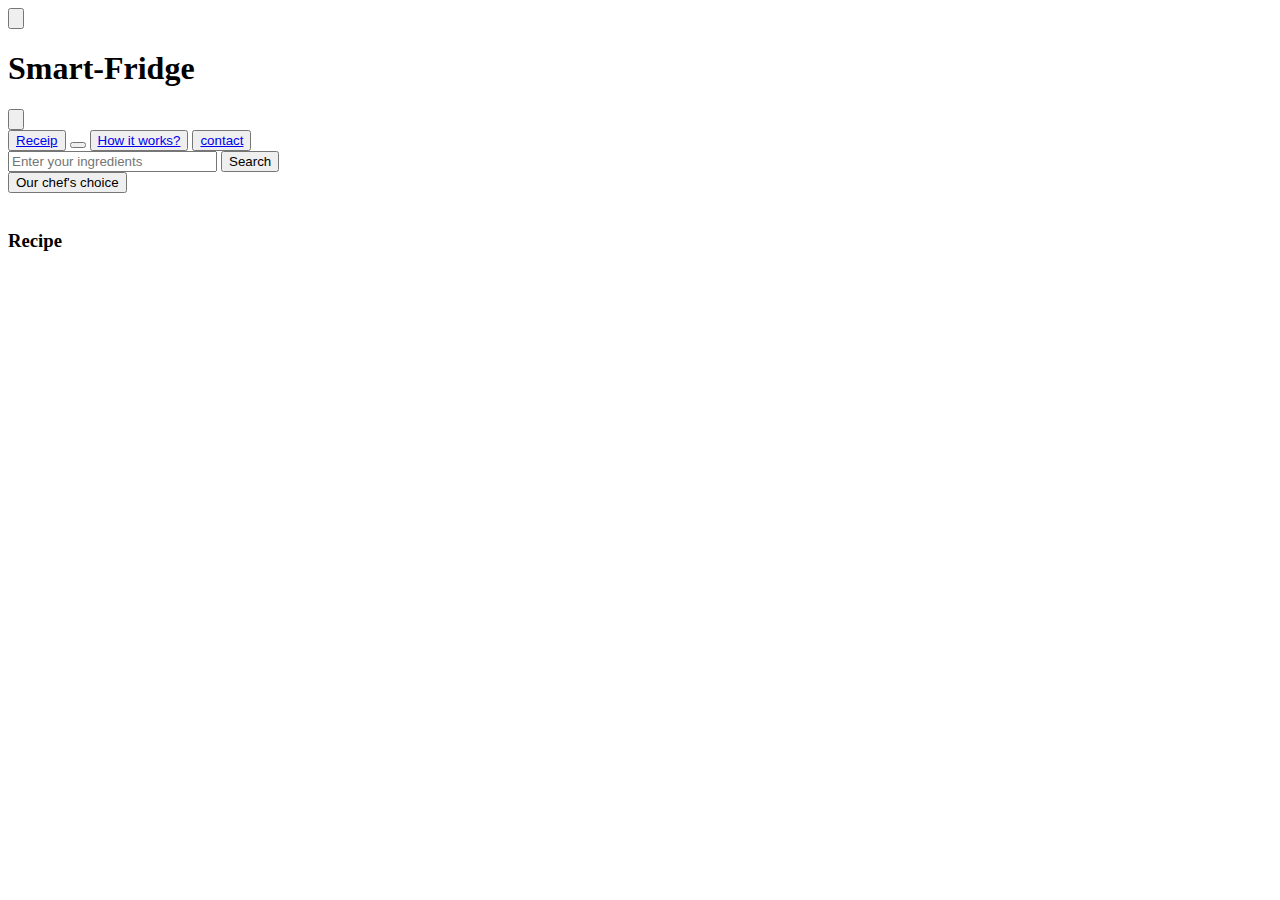
==== index.html @ 266c4132 "main page structure" ====
<!DOCTYPE html>
<html lang="en">
<head>
    <meta charset="UTF-8">
    <meta name="viewport" content="width=device-width, initial-scale=1, shrink-to-fit=no">
    <meta name="description" content="Manage the ingredient in your fridge and have good receipt for your meal">
    <meta name="keywords" content="Recipes, Ingredients, nutrients, grocery">
    <meta name="author" content="Mame, Jeroen, Badr, Bona">

    <title>Smart-fridge</title>
    <link rel="icon" type="image/png" sizes="16x16" href="assets/icon/gray_fridge_icon.png">

    <link href="css/stylesheet.css" rel="stylesheet" type="text/css">
    <link href="https://fonts.googleapis.com/css2?family=Cairo:wght@200;300;400;600;700;900&family=Catamaran:wght@100;200;300;400;500;531;600;700;800;900&family=Gruppo&family=Jura:wght@300;400;500;515;600;700&family=Varela+Round&display=swap" rel="stylesheet"> 
</head>
<body>

    <header class="header_box" id="headerBox">
        <div class="btn_box_visible" id="navBtnBox">
            <button class="nav_show_btn" id="showNavbar"><img src="assets/icon/nav_icon_small.png" alt=""></button>
        </div>
        <div class="webpage_name" id="webpageName">
            <h1 class="title" id="webName">Smart-Fridge</h1>
        </div>
    </header>
    
    <nav class="hidden_nav" id="navBar">
        <div class="btn_box_visible">
            <button class="nav_hide_btn" id="hideNavbar"><img src="assets/icon/arrow_up_icon_small.png" alt=""></button>
        </div>

        <div class="nav_box">  
            <button class="navButton" id="navRecipeOne"><a href="#recipeImage">Receip</a></button>
            <button class="navBreak"></button>
            <button class="navButton" id="explainButton"><a href="explain.html">How it works?</a></button>
            <button class="navButton" id="navContact"><a href="contact.html">contact</a></button>
            <!--
            <button class="navButton" id="home"><a href="#"><img src="assets/icon/home_icon_small.png" alt=""></a></button>
            -->
        </div>
    </nav>

    <aside class="search_box" id="searchBox">
        <form action="#">
            <input type="search" class="ingredient_input" id="ingredientInput" placeholder="Enter your ingredients" size="23" aria-label="Search through site content" name="S">
            <button type="submit" class="search_btn" id="enterSearch">Search</button>
        </form>
    </aside>

    <aside class="ingredient_box" id="ingredientBox">
        <div id="search-result">
            <template id="tpl-ingr">
               <span class="ingredient">
                    <img class="ing-img" src="" alt="">
                    <div class="ing-name"> name </div>
                   <!-- changed from div to span!!!-->
               </span>
            </template>
        </div>
    </aside>

    <main class="selection_box" id="mainPage">

        <section class="fridge_box" id="selectionBox">
            <div class="fridge_content" id="fridge">

            </div>
                
            <div class="chef_box" id="random">
                <button class="chef_btn" id="btn-chef">Our chef's choice</button>
            </div>
        </section>

        <section class="recipe_box">
            <div class="recipe_info" id="recipe">
                <div class="recipe_photo_box" id="recipePhotoBox">
                    <img class="recipe_photo" id="recipeImage" src="assets/img/food-and-cooking-08-small.jpg" alt="">
                </div>
                <div class="recipe_title_box" id="recipeTitleBox">
                    <div class="open_space"></div>
                    <h3 class="recipe_title" id="recipeTitle">Recipe</h3>
                    <div class="open_space"></div>
                </div>
            </div>
            <div class="recipe_text_box" id="recipeContentBox">
                <h3 class="recipe_name" id="recipeName"></h3>
                <p class="recipe_text" id="recipeText"></p>
            </div>
        </section>

    </main>

    <script src="navbar.js"></script>
    
</body>
</html>
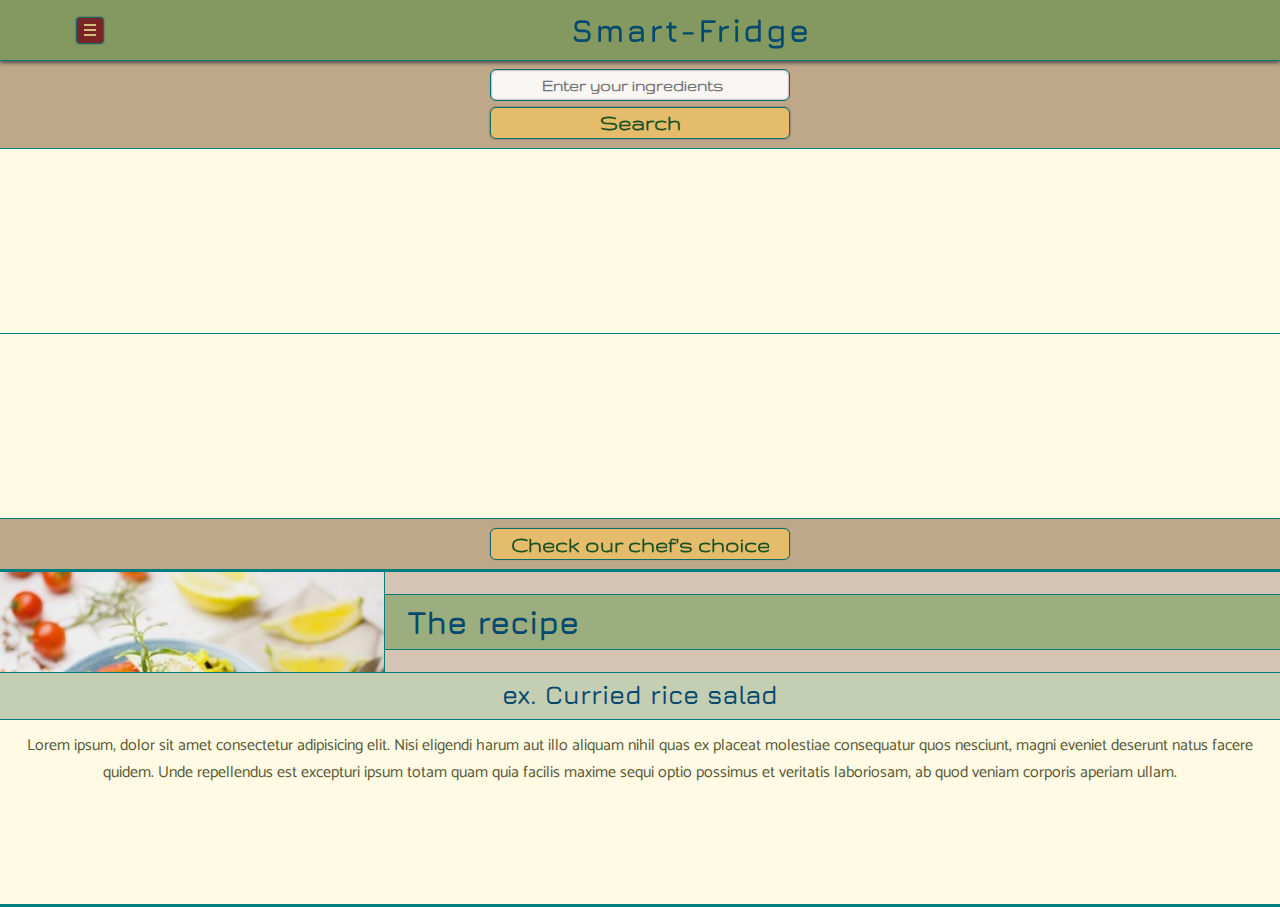
==== commit f3280915: "mainpage structure html" ====
--- a/index.html
+++ b/index.html
@@ -8,10 +8,10 @@
     <meta name="author" content="Mame, Jeroen, Badr, Bona">
 
     <title>Smart-fridge</title>
-    <link rel="icon" type="image/png" sizes="16x16" href="assets/icon/gray_fridge_icon.png">
+    <link rel="icon" type="image/png" sizes="16x16" href="assets/icon/green_fridge_icon.png">
 
-    <link href="css/stylesheet.css" rel="stylesheet" type="text/css">
-    <link href="https://fonts.googleapis.com/css2?family=Cairo:wght@200;300;400;600;700;900&family=Catamaran:wght@100;200;300;400;500;531;600;700;800;900&family=Gruppo&family=Jura:wght@300;400;500;515;600;700&family=Varela+Round&display=swap" rel="stylesheet"> 
+    <link href="css/stylesheet_mainpage.css" rel="stylesheet" type="text/css">
+    <link href="https://fonts.googleapis.com/css2?family=Cairo:wght@200;300;400;600;700;900&family=Catamaran:wght@100;200;300;400;500;600;700;800;900&family=Gruppo&family=Jura:wght@300;400;500;515;600;700&family=Varela+Round&display=swap" rel="stylesheet"> 
 </head>
 <body>
 
@@ -67,7 +67,7 @@
             </div>
                 
             <div class="chef_box" id="random">
-                <button class="chef_btn" id="btn-chef">Our chef's choice</button>
+                <button class="chef_btn" id="btn-chef">Check our chef's choice</button>
             </div>
         </section>
 
@@ -78,13 +78,15 @@
                 </div>
                 <div class="recipe_title_box" id="recipeTitleBox">
                     <div class="open_space"></div>
-                    <h3 class="recipe_title" id="recipeTitle">Recipe</h3>
+                    <h3 class="recipe_title" id="recipeTitle">The recipe</h3>
                     <div class="open_space"></div>
                 </div>
             </div>
             <div class="recipe_text_box" id="recipeContentBox">
-                <h3 class="recipe_name" id="recipeName"></h3>
-                <p class="recipe_text" id="recipeText"></p>
+                <h3 class="recipe_name" id="recipeName">ex. Curried rice salad</h3>
+                <p class="recipe_text" id="recipeText">
+                    Lorem ipsum, dolor sit amet consectetur adipisicing elit. Nisi eligendi harum aut illo aliquam nihil quas ex placeat molestiae consequatur quos nesciunt, magni eveniet deserunt natus facere quidem. Unde repellendus est excepturi ipsum totam quam quia facilis maxime sequi optio possimus et veritatis laboriosam, ab quod veniam corporis aperiam ullam.
+                </p>
             </div>
         </section>
 
--- a/css/stylesheet_mainpage.css
+++ b/css/stylesheet_mainpage.css
@@ -0,0 +1,266 @@
+* {
+  margin: 0;
+  padding: 0; }
+
+body {
+  width: 100%; }
+
+/************ VARIABLES ********************************/
+/* for sass-file */
+/************ HEADER ********************************/
+.header_box {
+  display: flex;
+  flex-direction: row;
+  align-items: center;
+  position: fixed;
+  height: 60px;
+  width: 100%;
+  top: 0;
+  left: 0;
+  background-color: #839960;
+  border-bottom: 1px solid #037d7d;
+  box-shadow: 0 2px 4px #505050;
+  z-index: 1;
+  /************ NAV BUTTON ********************************/
+  /************ WEBSITE NAME ********************************/ }
+  .header_box .btn_box_visible,
+  .header_box .webpage_name {
+    display: flex;
+    flex-direction: column;
+    justify-content: center;
+    align-items: center;
+    height: 100%; }
+  .header_box .btn_box_visible {
+    width: 14%; }
+    .header_box .btn_box_visible .nav_show_btn {
+      width: 28px;
+      outline: none;
+      padding: 2px 2px 0 2px;
+      border: 1px solid #0c6b6b;
+      border-radius: 4px;
+      background: #792525;
+      box-shadow: 0 0 2px #505050; }
+      .header_box .btn_box_visible .nav_show_btn img {
+        height: 20px; }
+      .header_box .btn_box_visible .nav_show_btn:hover {
+        cursor: pointer;
+        background: rgba(31, 148, 221, 0.6);
+        border-color: rgba(255, 202, 87, 0.6);
+        box-shadow: inset 0 0 2px #505050; }
+  .header_box .btn_box_hidden {
+    display: none; }
+  .header_box .webpage_name {
+    width: 80%; }
+    .header_box .webpage_name .title {
+      width: 100%;
+      color: #054a6e;
+      font-family: "Jura", sans-serif, sans-serif;
+      font-weight: 900;
+      letter-spacing: 2px;
+      text-align: center; }
+
+/************ NAV ***********************************/
+.hidden_nav {
+  display: none; }
+
+.visible_nav {
+  display: flex;
+  flex-direction: row;
+  justify-content: flex-start;
+  align-items: center;
+  width: 100%;
+  height: 60px;
+  top: 61px;
+  position: fixed;
+  background: #792525;
+  box-shadow: 0 2px 4px #505050;
+  z-index: 1; }
+  .visible_nav .btn_box_visible {
+    display: flex;
+    flex-direction: column;
+    justify-content: center;
+    align-items: center;
+    max-width: 14%;
+    height: 60px;
+    background: #792525; }
+    .visible_nav .btn_box_visible .nav_hide_btn {
+      width: 28px;
+      outline: none;
+      padding: 2px 2px 0 2px;
+      border: 1px solid #0c6b6b;
+      border-radius: 4px;
+      background: #839960;
+      box-shadow: 0 0 2px #505050; }
+      .visible_nav .btn_box_visible .nav_hide_btn img {
+        height: 20px; }
+      .visible_nav .btn_box_visible .nav_hide_btn:hover {
+        cursor: pointer;
+        background: rgba(31, 148, 221, 0.6);
+        border-color: rgba(255, 202, 87, 0.6);
+        box-shadow: inset 0 0 2px #505050; }
+  .visible_nav .nav_box {
+    display: flex;
+    flex-direction: row;
+    justify-content: space-around;
+    align-items: center;
+    width: 84%; }
+    .visible_nav .nav_box .navButton {
+      margin: 0 1px;
+      padding: 5px 5px;
+      background: #ffca57;
+      border: 1px solid #0c6b6b;
+      border-radius: 4px;
+      box-shadow: 0 0 2px #505050; }
+      .visible_nav .nav_box .navButton a {
+        color: #1a5323;
+        font-family: "Gruppo", cursive;
+        font-size: 14px;
+        font-weight: 600;
+        text-decoration: none; }
+        .visible_nav .nav_box .navButton a img {
+          height: 16px; }
+    .visible_nav .nav_box #home {
+      padding: 3px 2px 1px 2px; }
+    .visible_nav .nav_box .navBreak {
+      width: 4px;
+      height: 24px;
+      margin: 0 2px;
+      background: #839960;
+      border: none;
+      border-radius: 4px; }
+  .visible_nav .btn_box_visible {
+    width: 30%; }
+
+/************ SEARCH BOX ***********************************/
+.search_box {
+  display: block;
+  position: relative;
+  margin-top: 60px;
+  padding: 4px 0;
+  background: rgba(148, 108, 59, 0.6);
+  border-bottom: 1px solid #037d7d; }
+  .search_box form {
+    display: flex;
+    flex-direction: column;
+    justify-content: space-evenly;
+    align-items: center;
+    height: 80px; }
+  .search_box .ingredient_input,
+  .search_box .search_btn {
+    display: block;
+    height: 32px;
+    width: 300px;
+    color: #1a5323;
+    font-family: "Gruppo", cursive;
+    font-weight: 800;
+    text-align: center;
+    border: 1px solid #0c6b6b;
+    border-radius: 6px; }
+  .search_box .ingredient_input {
+    font-size: 18px;
+    background: rgba(255, 255, 255, 0.9);
+    box-shadow: inset 0 0 2px #505050; }
+  .search_box .search_btn {
+    font-size: 24px;
+    background: rgba(255, 202, 87, 0.6);
+    box-shadow: 0 0 2px #505050; }
+
+.ingredient_box {
+  display: block;
+  min-height: 11.5rem;
+  position: relative;
+  background: rgba(255, 232, 116, 0.2);
+  border-bottom: 1px solid #037d7d; }
+
+/************ FRIDGE & RECIPE BOX ***********************************/
+.selection_box {
+  /**************** fridge ****************/
+  /**************** recipe ****************/ }
+  .selection_box .fridge_box {
+    width: 100%;
+    border-bottom: 1px solid #037d7d;
+    border-bottom-width: 3px; }
+    .selection_box .fridge_box .fridge_content {
+      min-height: 11.5rem;
+      background: rgba(255, 232, 116, 0.2); }
+    .selection_box .fridge_box .chef_box {
+      display: flex;
+      flex-direction: column;
+      justify-content: center;
+      align-items: center;
+      min-height: 50px;
+      position: sticky;
+      bottom: 0px;
+      background: rgba(148, 108, 59, 0.6);
+      border-top: 1px solid #037d7d; }
+      .selection_box .fridge_box .chef_box .chef_btn {
+        display: block;
+        height: 32px;
+        width: 300px;
+        color: #1a5323;
+        font-family: "Gruppo", cursive;
+        font-size: 24px;
+        font-weight: 900;
+        text-align: center;
+        background: rgba(255, 202, 87, 0.6);
+        border: 1px solid #0c6b6b;
+        border-radius: 6px;
+        box-shadow: 0 0 1px #505050; }
+  .selection_box .recipe_box {
+    width: 100%;
+    border-bottom: 1px solid #037d7d;
+    border-bottom-width: 3px; }
+    .selection_box .recipe_box .recipe_info {
+      display: flex;
+      flex-direction: row;
+      width: auto;
+      height: 100px;
+      border-bottom: 1px solid #037d7d; }
+      .selection_box .recipe_box .recipe_info .recipe_photo_box {
+        width: 30%;
+        overflow: hidden;
+        border-right: 1px solid #037d7d; }
+        .selection_box .recipe_box .recipe_info .recipe_photo_box .recipe_photo {
+          width: 100%; }
+      .selection_box .recipe_box .recipe_info .recipe_title_box {
+        display: flex;
+        flex-direction: column;
+        justify-content: space-between;
+        width: 70%; }
+        .selection_box .recipe_box .recipe_info .recipe_title_box .open_space {
+          height: 22%;
+          background: rgba(148, 108, 59, 0.4); }
+        .selection_box .recipe_box .recipe_info .recipe_title_box .recipe_title {
+          padding: 8px 0 8px 22px;
+          color: #054a6e;
+          font-family: "Jura", sans-serif, sans-serif;
+          font-size: 32px;
+          font-weight: 800;
+          text-align: left;
+          background-color: rgba(131, 153, 96, 0.8);
+          border-top: 1px solid #037d7d;
+          border-bottom: 1px solid #037d7d; }
+    .selection_box .recipe_box .recipe_text_box {
+      width: 100%;
+      min-height: 12.5rem; }
+      .selection_box .recipe_box .recipe_text_box .recipe_name {
+        min-height: 2.5rem;
+        padding-top: 6px;
+        color: #054a6e;
+        font-family: "Jura", sans-serif;
+        font-size: 26px;
+        font-weight: 600;
+        text-align: center;
+        background: rgba(131, 153, 96, 0.48);
+        border-bottom: 1px solid #037d7d; }
+      .selection_box .recipe_box .recipe_text_box .recipe_text {
+        min-height: 10rem;
+        padding: 12px 14px;
+        color: #585835;
+        font-family: "Catamaran", sans-serif;
+        font-size: 16px;
+        font-weight: 400;
+        text-align: center;
+        background: rgba(255, 232, 116, 0.2); }
+
+/*# sourceMappingURL=stylesheet_mainpage.css.map */
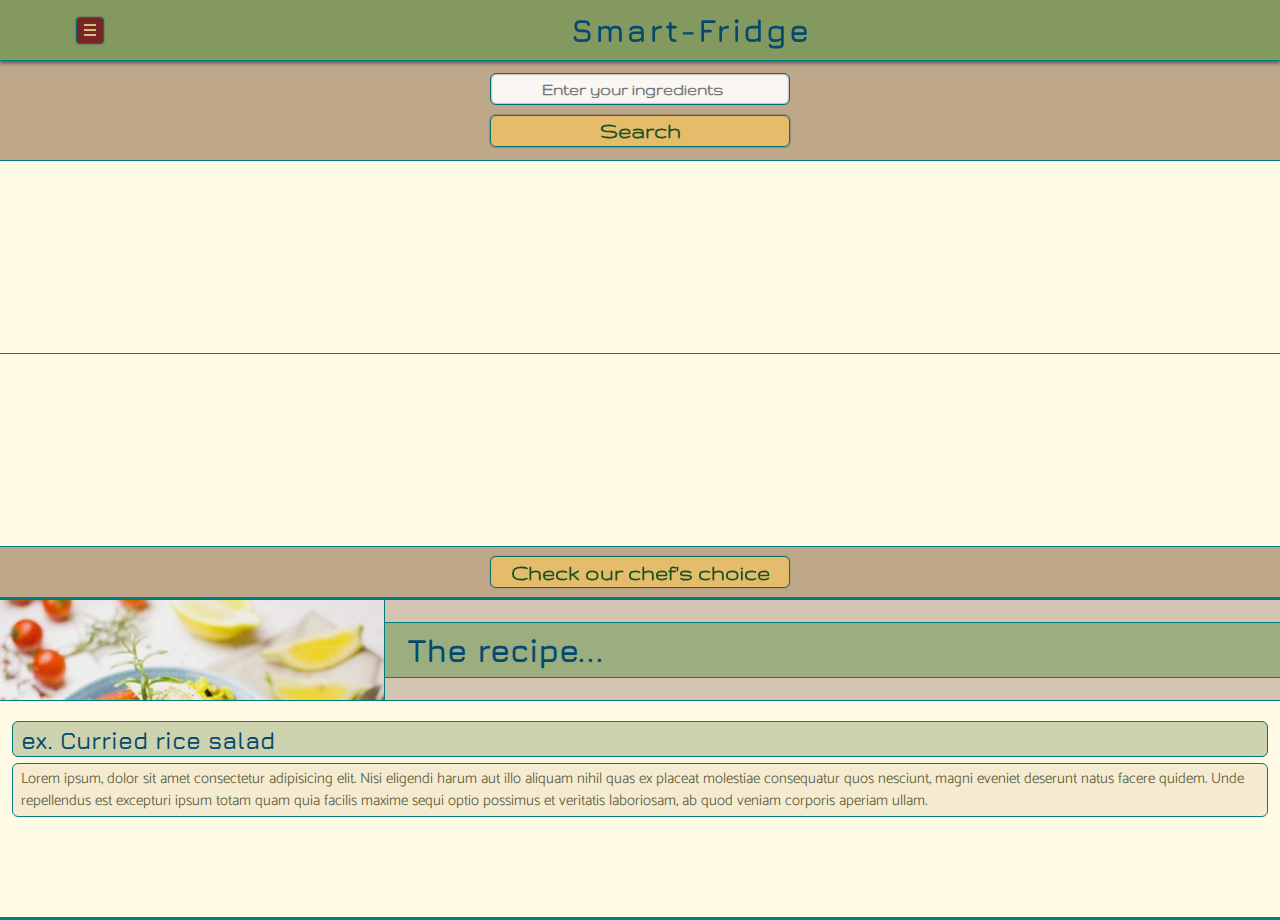
==== commit d0f33f82: "modify html pages" ====
--- a/index.html
+++ b/index.html
@@ -10,7 +10,7 @@
     <title>Smart-fridge</title>
     <link rel="icon" type="image/png" sizes="16x16" href="assets/icon/green_fridge_icon.png">
 
-    <link href="css/stylesheet_mainpage.css" rel="stylesheet" type="text/css">
+    <link href="css/stylesheet_index.css" rel="stylesheet" type="text/css">
     <link href="https://fonts.googleapis.com/css2?family=Cairo:wght@200;300;400;600;700;900&family=Catamaran:wght@100;200;300;400;500;600;700;800;900&family=Gruppo&family=Jura:wght@300;400;500;515;600;700&family=Varela+Round&display=swap" rel="stylesheet"> 
 </head>
 <body>
@@ -30,10 +30,10 @@
         </div>
 
         <div class="nav_box">  
-            <button class="navButton" id="navRecipeOne"><a href="#recipeImage">Receip</a></button>
+            <button class="navButton" id="navRecipe"><a href="#recipeImage">Receip</a></button>
             <button class="navBreak"></button>
-            <button class="navButton" id="explainButton"><a href="explain.html">How it works?</a></button>
-            <button class="navButton" id="navContact"><a href="contact.html">contact</a></button>
+            <button class="navButton" id="navExplain"><a href="explain.html">How it works?</a></button>
+            <button class="navButton" id="navContact"><a href="contact.html">Contact</a></button>
             <!--
             <button class="navButton" id="home"><a href="#"><img src="assets/icon/home_icon_small.png" alt=""></a></button>
             -->
@@ -72,16 +72,16 @@
         </section>
 
         <section class="recipe_box">
-            <div class="recipe_info" id="recipe">
+            <header class="recipe_header" id="recipe">
                 <div class="recipe_photo_box" id="recipePhotoBox">
-                    <img class="recipe_photo" id="recipeImage" src="assets/img/food-and-cooking-08-small.jpg" alt="">
+                    <img class="recipe_photo" id="recipeImage" src="assets/img/food-01-small.jpg" alt="">
                 </div>
                 <div class="recipe_title_box" id="recipeTitleBox">
                     <div class="open_space"></div>
-                    <h3 class="recipe_title" id="recipeTitle">The recipe</h3>
+                    <h3 class="recipe_title" id="recipeTitle">The recipe...</h3>
                     <div class="open_space"></div>
                 </div>
-            </div>
+            </header>
             <div class="recipe_text_box" id="recipeContentBox">
                 <h3 class="recipe_name" id="recipeName">ex. Curried rice salad</h3>
                 <p class="recipe_text" id="recipeText">
@@ -92,7 +92,7 @@
 
     </main>
 
-    <script src="navbar.js"></script>
+    <script src="nav_index.js"></script>
     
 </body>
 </html>--- a/css/stylesheet_index.css
+++ b/css/stylesheet_index.css
@@ -0,0 +1,298 @@
+* {
+  margin: 0;
+  padding: 0; }
+
+body {
+  width: 100%; }
+
+/************ VARIABLES ********************************/
+/* for sass-file */
+/************ HEADER ********************************/
+.header_box {
+  display: flex;
+  flex-direction: row;
+  align-items: center;
+  position: fixed;
+  height: 60px;
+  width: 100%;
+  top: 0;
+  left: 0;
+  background-color: #839960;
+  border-bottom: 1px solid #037d7d;
+  box-shadow: 0 2px 4px #505050;
+  z-index: 1;
+  /************ NAV BUTTON ********************************/
+  /************ WEBSITE NAME ********************************/ }
+  .header_box .btn_box_visible,
+  .header_box .webpage_name {
+    display: flex;
+    flex-direction: column;
+    justify-content: center;
+    align-items: center;
+    height: 100%; }
+  .header_box .btn_box_visible {
+    width: 14%; }
+    .header_box .btn_box_visible .nav_show_btn {
+      width: 28px;
+      outline: none;
+      padding: 2px 2px 0 2px;
+      border: 1px solid #0c6b6b;
+      border-radius: 4px;
+      background: #792525;
+      box-shadow: 0 0 2px #505050; }
+      .header_box .btn_box_visible .nav_show_btn img {
+        height: 20px; }
+      .header_box .btn_box_visible .nav_show_btn:hover {
+        cursor: pointer;
+        background: rgba(31, 148, 221, 0.6);
+        border: 1px solid #ffca57;
+        box-shadow: inset 0 0 2px #505050; }
+  .header_box .btn_box_hidden {
+    display: none; }
+  .header_box .webpage_name {
+    width: 80%; }
+    .header_box .webpage_name .title {
+      width: 100%;
+      color: #054a6e;
+      font-family: "Jura", sans-serif, sans-serif;
+      font-weight: 900;
+      letter-spacing: 2px;
+      text-align: center; }
+
+/************ NAV ***********************************/
+.hidden_nav {
+  display: none; }
+
+.visible_nav {
+  display: flex;
+  flex-direction: row;
+  justify-content: flex-start;
+  align-items: center;
+  width: 100%;
+  height: 60px;
+  top: 61px;
+  position: fixed;
+  background: #792525;
+  box-shadow: 0 2px 4px #505050;
+  z-index: 1; }
+  .visible_nav .btn_box_visible {
+    display: flex;
+    flex-direction: column;
+    justify-content: center;
+    align-items: center;
+    max-width: 14%;
+    height: 60px;
+    background: #792525; }
+    .visible_nav .btn_box_visible .nav_hide_btn {
+      width: 28px;
+      outline: none;
+      padding: 2px 2px 0 2px;
+      border: 1px solid #0c6b6b;
+      border-radius: 4px;
+      background: #839960;
+      box-shadow: 0 0 2px #505050; }
+      .visible_nav .btn_box_visible .nav_hide_btn img {
+        height: 20px; }
+      .visible_nav .btn_box_visible .nav_hide_btn:hover {
+        cursor: pointer;
+        background: rgba(31, 148, 221, 0.6);
+        border: 1px solid #ffca57;
+        box-shadow: inset 0 0 2px #505050; }
+  .visible_nav .nav_box {
+    display: flex;
+    flex-direction: row;
+    justify-content: space-around;
+    align-items: center;
+    width: 84%; }
+    .visible_nav .nav_box .navButton {
+      margin: 0 1px;
+      padding: 5px 5px;
+      background: #ffca57;
+      border: 1px solid #0c6b6b;
+      border-radius: 4px;
+      box-shadow: 0 0 2px #505050; }
+      .visible_nav .nav_box .navButton a {
+        color: #1a5323;
+        font-family: "Gruppo", cursive;
+        font-size: 14px;
+        font-weight: 600;
+        text-decoration: none; }
+        .visible_nav .nav_box .navButton a img {
+          height: 16px;
+          margin-right: 4px; }
+      .visible_nav .nav_box .navButton:hover {
+        cursor: pointer;
+        background: rgba(31, 148, 221, 0.6);
+        border: 1px solid #ffca57;
+        box-shadow: inset 0 0 2px #505050; }
+        .visible_nav .nav_box .navButton:hover a {
+          color: #ffca57;
+          text-shadow: 0 0 1px black; }
+    .visible_nav .nav_box #home {
+      padding: 3px 2px 1px 2px; }
+    .visible_nav .nav_box .navBreak {
+      width: 4px;
+      height: 24px;
+      margin: 0 2px;
+      background: #839960;
+      border: none;
+      border-radius: 4px; }
+  .visible_nav .btn_box_visible {
+    width: 30%; }
+
+/************ SEARCH BOX ***********************************/
+.search_box {
+  display: block;
+  height: 92px;
+  position: relative;
+  margin-top: 60px;
+  padding: 4px 0;
+  background: rgba(148, 108, 59, 0.6);
+  border-bottom: 1px solid #037d7d; }
+  .search_box form {
+    display: flex;
+    flex-direction: column;
+    justify-content: space-evenly;
+    align-items: center;
+    height: 92px; }
+  .search_box .ingredient_input,
+  .search_box .search_btn {
+    display: block;
+    height: 32px;
+    width: 300px;
+    color: #1a5323;
+    font-family: "Gruppo", cursive;
+    font-weight: 800;
+    text-align: center;
+    border: 1px solid #0c6b6b;
+    border-radius: 6px; }
+  .search_box .ingredient_input {
+    font-size: 18px;
+    background: rgba(255, 255, 255, 0.9);
+    box-shadow: inset 0 0 2px #505050; }
+  .search_box .search_btn {
+    font-size: 24px;
+    background: rgba(255, 202, 87, 0.6);
+    box-shadow: 0 0 2px #505050; }
+    .search_box .search_btn:hover {
+      cursor: pointer;
+      color: #ffca57;
+      text-shadow: 0 0 2px black;
+      background: rgba(31, 148, 221, 0.6);
+      border: 1px solid #ffca57;
+      box-shadow: inset 0 0 2px #505050; }
+
+.ingredient_box {
+  display: block;
+  min-height: 12rem;
+  position: relative;
+  background: rgba(255, 232, 116, 0.2);
+  border-bottom: 1px solid #037d7d; }
+
+/************ FRIDGE & RECIPE BOX ***********************************/
+.selection_box {
+  /**************** fridge ****************/
+  /**************** recipe ****************/ }
+  .selection_box .fridge_box {
+    width: 100%;
+    border-bottom: 1px solid #037d7d;
+    border-bottom-width: 3px; }
+    .selection_box .fridge_box .fridge_content {
+      min-height: 12rem;
+      background: rgba(255, 232, 116, 0.2); }
+    .selection_box .fridge_box .chef_box {
+      display: flex;
+      flex-direction: column;
+      justify-content: center;
+      align-items: center;
+      min-height: 50px;
+      position: sticky;
+      bottom: 0px;
+      background: rgba(148, 108, 59, 0.6);
+      border-top: 1px solid #037d7d; }
+      .selection_box .fridge_box .chef_box .chef_btn {
+        display: block;
+        height: 32px;
+        width: 300px;
+        color: #1a5323;
+        font-family: "Gruppo", cursive;
+        font-size: 24px;
+        font-weight: 900;
+        text-align: center;
+        background: rgba(255, 202, 87, 0.6);
+        border: 1px solid #0c6b6b;
+        border-radius: 6px;
+        box-shadow: 0 0 1px #505050; }
+        .selection_box .fridge_box .chef_box .chef_btn:hover {
+          cursor: pointer;
+          color: #ffca57;
+          text-shadow: 0 0 2px black;
+          background: rgba(31, 148, 221, 0.6);
+          border: 1px solid #ffca57;
+          box-shadow: inset 0 0 2px #505050; }
+  .selection_box .recipe_box {
+    width: 100%;
+    border-bottom: 1px solid #037d7d;
+    border-bottom-width: 3px; }
+  .selection_box .recipe_header {
+    display: flex;
+    flex-direction: row;
+    width: auto;
+    height: 100px;
+    border-bottom: 1px solid #037d7d; }
+    .selection_box .recipe_header .recipe_photo_box {
+      width: 30%;
+      overflow: hidden;
+      border-right: 1px solid #037d7d; }
+      .selection_box .recipe_header .recipe_photo_box .recipe_photo {
+        width: 100%; }
+    .selection_box .recipe_header .recipe_title_box {
+      display: flex;
+      flex-direction: column;
+      justify-content: space-between;
+      width: 70%; }
+      .selection_box .recipe_header .recipe_title_box .open_space {
+        height: 22%;
+        background: rgba(148, 108, 59, 0.4); }
+      .selection_box .recipe_header .recipe_title_box .recipe_title {
+        padding: 8px 0 8px 22px;
+        color: #054a6e;
+        font-family: "Jura", sans-serif, sans-serif;
+        font-size: 32px;
+        font-weight: 800;
+        text-align: left;
+        background-color: rgba(131, 153, 96, 0.8);
+        border-top: 1px solid #037d7d;
+        border-bottom: 1px solid #037d7d; }
+  .selection_box .recipe_text_box {
+    width: auto;
+    min-height: 12.5rem;
+    padding: 8px 12px 8px 12px;
+    background: rgba(255, 232, 116, 0.2); }
+    .selection_box .recipe_text_box .recipe_name {
+      min-height: 1.4rem;
+      min-width: 200px;
+      margin-top: 12px;
+      padding: 4px 0 2px 8px;
+      color: #054a6e;
+      font-family: "Jura", sans-serif;
+      font-size: 24px;
+      font-weight: 600;
+      text-align: left;
+      background: rgba(131, 153, 96, 0.4);
+      border: 1px solid #037d7d;
+      border-radius: 6px; }
+    .selection_box .recipe_text_box .recipe_text {
+      margin: 6px 0;
+      padding: 4px 8px;
+      color: #585835;
+      font-family: "Catamaran", sans-serif;
+      font-size: 15px;
+      font-weight: 300;
+      text-align: left;
+      line-height: 22px;
+      background: rgba(148, 108, 59, 0.1);
+      border: 1px solid #037d7d;
+      border-radius: 6px; }
+
+/*# sourceMappingURL=stylesheet_index.css.map */
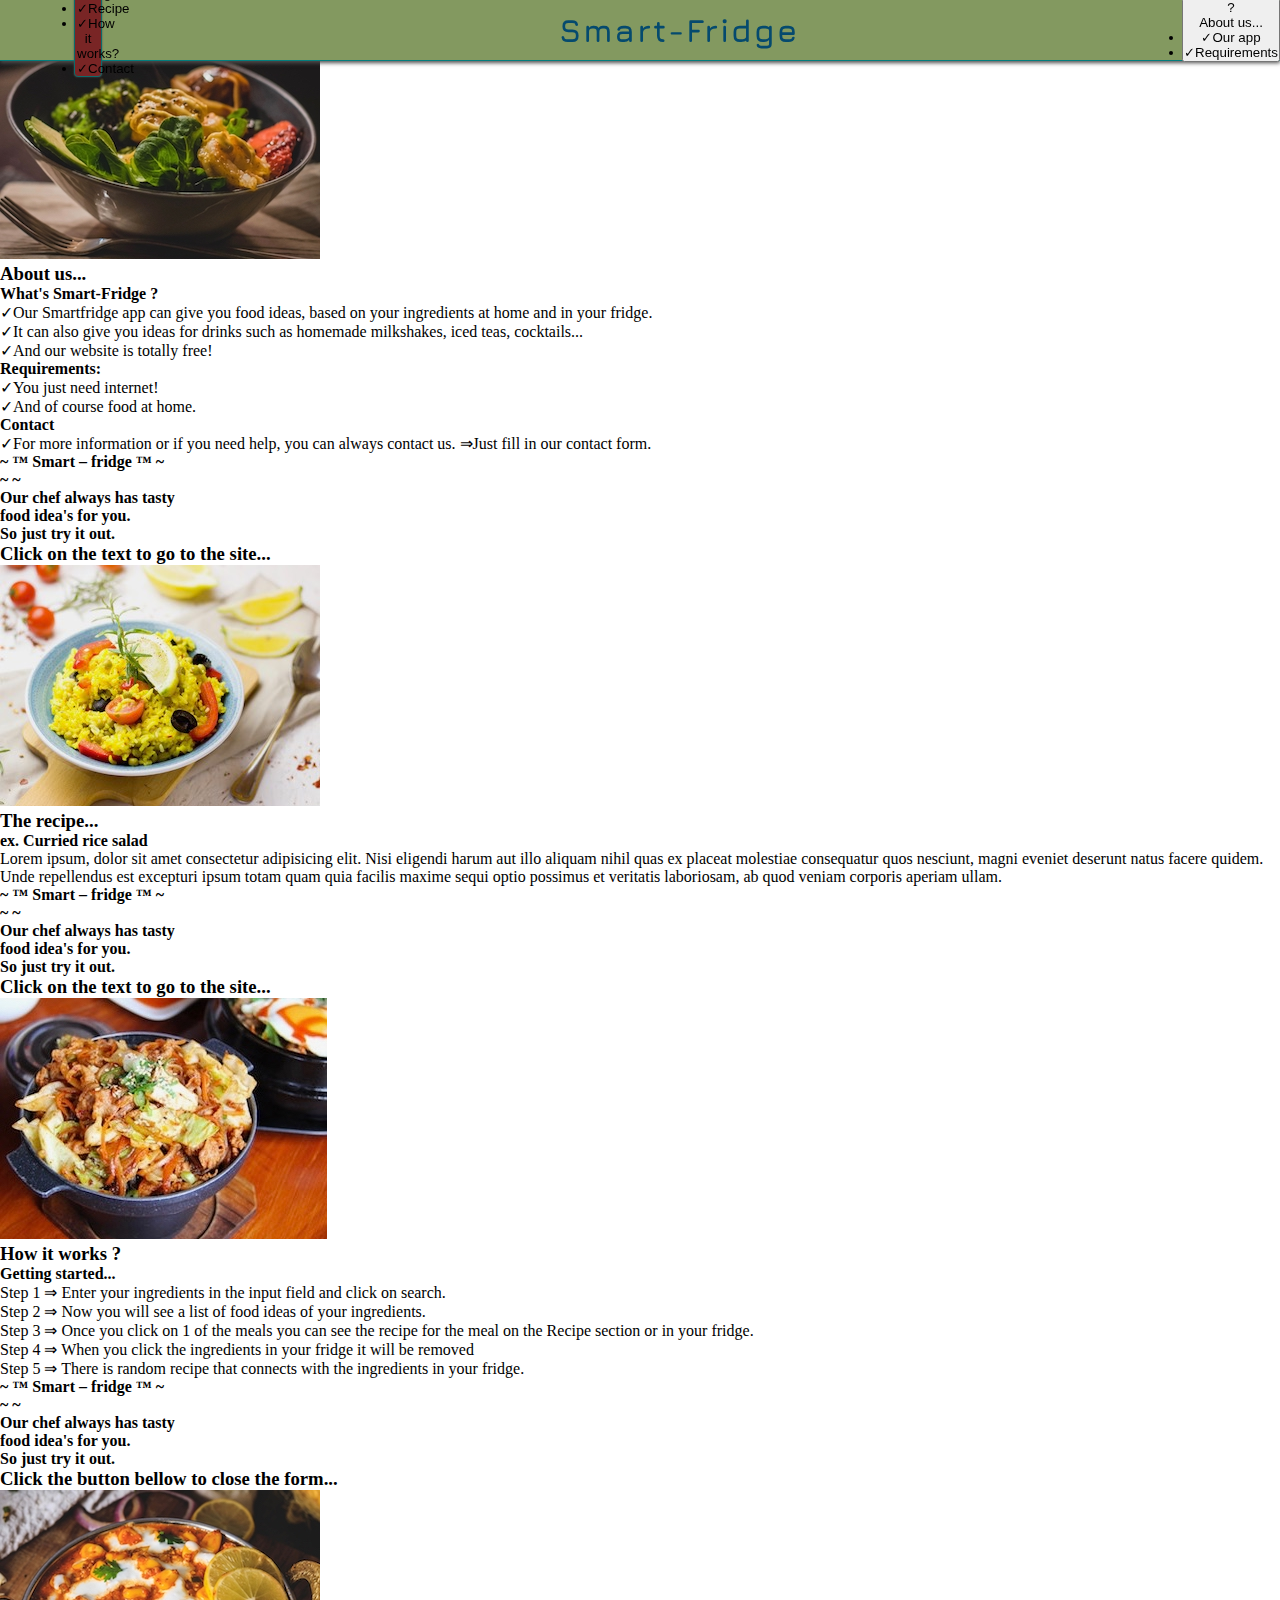
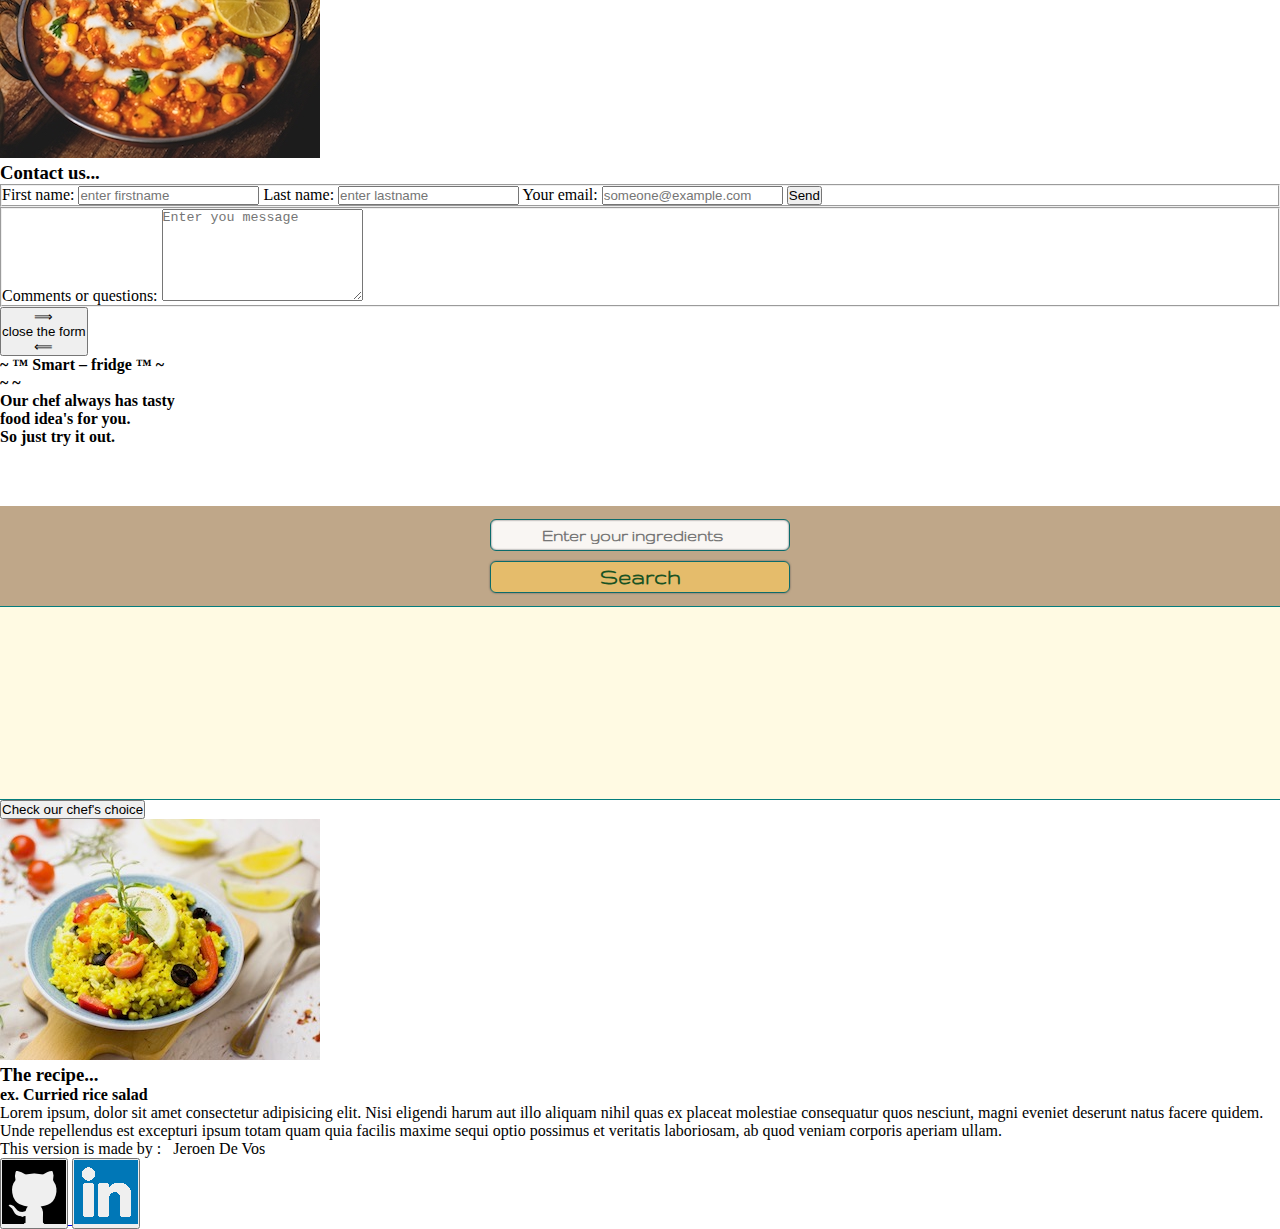
==== commit b0d54208: "adding index file" ====
--- a/index.html
+++ b/index.html
@@ -10,89 +10,307 @@
     <title>Smart-fridge</title>
     <link rel="icon" type="image/png" sizes="16x16" href="assets/icon/green_fridge_icon.png">
 
+    <link href="css/nav_and_header.css" rel="stylesheet" type="text/css">
     <link href="css/stylesheet_index.css" rel="stylesheet" type="text/css">
+    
     <link href="https://fonts.googleapis.com/css2?family=Cairo:wght@200;300;400;600;700;900&family=Catamaran:wght@100;200;300;400;500;600;700;800;900&family=Gruppo&family=Jura:wght@300;400;500;515;600;700&family=Varela+Round&display=swap" rel="stylesheet"> 
 </head>
+
 <body>
+    <nav class="hidden_nav" id="navBar">
+        <div class="btn_box_visible">
+            <button class="nav_hide_btn" id="hideNavbar">
+                <div class="bg_img"></div>
+                <div class="hide_nav_tooltip" id="HideNavTooltip">
+                    <span class="arrow_left"></span>
+                    <p><span>&#x2713;</span>hide navbar</p>
+                </div>
+            </button>
+        </div>
+
+        <div class="nav_btn_box">  
+            <button class="navButton" id="navRecipeBtn"><p>Recipe</p></button>
+        </div>
+
+        <div class="nav_btn_box">
+            <button class="navButton" id="navExplainBtn"><p>How it works?</p></button>
+        </div>
+
+        <div class="nav_btn_box">
+            <button class="navButton" id="navContactBtn"><p>Contact</p></button>
+        </div>
+    </nav>
 
     <header class="header_box" id="headerBox">
         <div class="btn_box_visible" id="navBtnBox">
-            <button class="nav_show_btn" id="showNavbar"><img src="assets/icon/nav_icon_small.png" alt=""></button>
-        </div>
+            <button class="nav_show_btn" id="showNavbar">
+                <div class="bg_img"></div>
+                <div class="show_nav_tooltip" id="showNavTooltip">
+                    <span class="arrow_left"></span>
+                    <p>Navigation</p>
+                    <ul>
+                        <li><span>&#x2713;</span>Recipe</li>
+                        <li><span>&#x2713;</span>How it works?</li>
+                        <li><span>&#x2713;</span>Contact</li>
+                    </ul>
+                </div>
+            </button>
+        </div>
+        
         <div class="webpage_name" id="webpageName">
             <h1 class="title" id="webName">Smart-Fridge</h1>
         </div>
+
+        <div class="btn_box_about" id="aboutBtnBox">
+            <button class="about_btn" id="showAbout">
+                <p class="questionmark">?</p>
+                <div class="about_tooltip" id="aboutTooltip">
+                    <span class="arrow_right"></span>
+                    <p>About us...</p>
+                    <ul>
+                        <li><span>&#x2713;</span>Our app</li>
+                        <li><span>&#x2713;</span>Requirements</li>
+                    </ul>
+                </div>
+            </button>
+        </div>   
     </header>
-    
-    <nav class="hidden_nav" id="navBar">
-        <div class="btn_box_visible">
-            <button class="nav_hide_btn" id="hideNavbar"><img src="assets/icon/arrow_up_icon_small.png" alt=""></button>
-        </div>
-
-        <div class="nav_box">  
-            <button class="navButton" id="navRecipe"><a href="#recipeImage">Receip</a></button>
-            <button class="navBreak"></button>
-            <button class="navButton" id="navExplain"><a href="explain.html">How it works?</a></button>
-            <button class="navButton" id="navContact"><a href="contact.html">Contact</a></button>
-            <!--
-            <button class="navButton" id="home"><a href="#"><img src="assets/icon/home_icon_small.png" alt=""></a></button>
-            -->
-        </div>
-    </nav>
-
-    <aside class="search_box" id="searchBox">
-        <form action="#">
-            <input type="search" class="ingredient_input" id="ingredientInput" placeholder="Enter your ingredients" size="23" aria-label="Search through site content" name="S">
-            <button type="submit" class="search_btn" id="enterSearch">Search</button>
-        </form>
-    </aside>
-
-    <aside class="ingredient_box" id="ingredientBox">
-        <div id="search-result">
-            <template id="tpl-ingr">
-               <span class="ingredient">
-                    <img class="ing-img" src="" alt="">
-                    <div class="ing-name"> name </div>
-                   <!-- changed from div to span!!!-->
-               </span>
-            </template>
-        </div>
-    </aside>
-
-    <main class="selection_box" id="mainPage">
-
-        <section class="fridge_box" id="selectionBox">
-            <div class="fridge_content" id="fridge">
-
+
+    <article class="about_hidden" id="aboutSmartFridge">
+        <h3>Click on the text to go to the site...</h3>
+
+        <div class="popup_box about_app" id="aboutBox">
+            <header class="article_header about_header" id="aboutHeader">
+                <div class="photo_box about_photo_box" id="photoAboutBox">
+                    <img class="photo about_photo" id="aboutImage" src="assets/img/food-05-small.jpg" alt="">
+                </div>
+                <div class="title_box about_title_box" id="aboutTitleBox">
+                    <h3 class="article_title about_title" id="titleAbout">About us...</h3>
+                </div>
+            </header>
+                
+            <section class="popup_text_box about_text_box" id="aboutContentBox">
+                <h4 class="text_title about_text_title">What's Smart-Fridge ?</h4>
+                <p class="text about_text">
+                    <span>&#x2713;</span>Our Smartfridge app can give you food ideas, based on your ingredients at home and in your fridge.
+                    <br class="breakline">
+                    <span>&#x2713;</span>It can also give you ideas for drinks such as homemade milkshakes, iced teas, cocktails...
+                    <br class="breakline">
+                    <span>&#x2713;</span>And our website is totally free!
+                </p>
+                <h4 class="text_title about_subTitle">Requirements:</h4>
+                <p class="text about_text">
+                    <span>&#x2713;</span>You just need internet!
+                    <br class="breakline">
+                    <span>&#x2713;</span>And of course food at home. 
+                </p>
+                <h4 class="text_title about_subTitle">Contact</h4>
+                <p class="text about_text">
+                    <span>&#x2713;</span>For more information or if you need help, you can always contact us.
+                    <span>&#8658;</span>Just fill in our contact form.
+                </p>
+            </section>
+        </div>
+
+        <div class="copyBox">
+            <h4 class="our_brand">&#126; &#8482; <span class="name">Smart &#8211; fridge</span> &#8482; &#126;
+                <br>&#126; <span id="dayTime"></span> &#126;</h4>
+            <h4>Our chef always has tasty<br class="breakline"> food idea's for you.<br class="breakline">So just try it out.</h4>
+        </div>
+    </article>
+
+    <article class="recipe_hidden" id="recipeSmartFridge">
+        <h3>Click on the text to go to the site...</h3>
+
+        <div class="popup_box recipe_box">
+            <header class="article_header recipe_header" id="recipe">
+                <div class="photo_box recipe_photo_box" id="recipePhotoBox">
+                    <img class="photo recipe_photo" id="recipeImage" src="assets/img/food-01-small.jpg" alt="">
+                </div>
+                <div class="title_box recipe_title_box" id="recipeTitleBox">
+                    <div class="open_space"></div>
+                    <h3 class="article_title recipe_title" id="recipeTitle">The recipe...</h3>
+                    <div class="open_space"></div>
+                </div>
+            </header>
+            <section class="text_box recipe_text_box" id="recipeContentBox">
+                <h4 class="text_title recipe_name" id="recipeName">ex. Curried rice salad</h4>
+                <p class="text recipe_text" id="recipeText">
+                    Lorem ipsum, dolor sit amet consectetur adipisicing elit. Nisi eligendi harum aut illo aliquam nihil quas ex placeat molestiae consequatur quos nesciunt, magni eveniet deserunt natus facere quidem. Unde repellendus est excepturi ipsum totam quam quia facilis maxime sequi optio possimus et veritatis laboriosam, ab quod veniam corporis aperiam ullam.
+                </p>  
+            </section>
+        </div>
+
+        <div class="copyBox">
+            <h4 class="our_brand">&#126; &#8482; <span class="name">Smart &#8211; fridge</span> &#8482; &#126;
+                <br>&#126; <span id="dayAndTime"></span> &#126;</h4>
+            <h4>Our chef always has tasty<br class="breakline"> food idea's for you.<br class="breakline">So just try it out.</h4>
+        </div> 
+    </article>
+
+    <article class="explain_hidden" id="explainSmartFridge">
+        <h3>Click on the text to go to the site...</h3>
+        
+        <div class="popup_box explain_app" id="explainBox">
+            <header class="article_header explain_header" id="explainHeader">
+                <div class="photo_box explain_photo_box" id="photoExplainBox">
+                    <img class="photo explain_photo" id="explainImage" src="assets/img/food-02-small.jpg" alt="">
+                </div>
+                <div class="title_box explain_title_box" id="explainTitleBox">
+                    <h3 class="article_title explain_title" id="titleExplain">How it works ?</h3>
+                </div>
+            </header>
+                
+            <section class="popup_text_box explain_text_box" id="explainContentBox">
+                <h4 class="text_title explain_text_title">Getting started...</h4>
+                <div class="paragraph">
+                    <p class="text explain_text first">
+                        <span>Step 1 &#8658;</span> Enter your ingredients in the input field and click on search.
+                    </p>
+                    <p class="text explain_text">
+                        <span>Step 2 &#8658;</span> Now you will see a list of food ideas of your ingredients.
+                    </p>
+                    <p class="text explain_text">
+                        <span>Step 3 &#8658;</span> Once you click on 1 of the meals you can see the recipe for the meal on the
+                        Recipe section or in your fridge.
+                    </p>
+                    <p class="text explain_text">
+                        <span>Step 4 &#8658;</span> When you click the ingredients in your fridge it will be removed
+                    </p>
+                    <p class="text explain_text last">
+                        <span>Step 5 &#8658;</span> There is random recipe that connects with the ingredients in your fridge.
+                    </p>
+                </div>
+            </section>
+        </div>
+
+        <div class="copyBox">
+            <h4 class="our_brand">&#126; &#8482; <span class="name">Smart &#8211; fridge</span> &#8482; &#126;
+                <br>&#126; <span id="timeDay"></span> &#126;</h4>
+            <h4>Our chef always has tasty<br class="breakline"> food idea's for you.<br class="breakline">So just try it out.</h4>
+        </div>        
+    </article>
+
+    <article class="contact_hidden" id="contactSmartFridge">
+        <h3>Click the button bellow to close the form...</h3>
+
+        <div class="popup_box contact_app" id="contactBox"> 
+            <header class="article_header contact_header" id="contactHeader">
+                <div class="photo_box contact_photo_box" id="photoContactBox">
+                    <img class="photo contact_photo" id="contactImage" src="assets/img/food-03-small.jpg" alt="">
+                </div>
+                <div class="title_box contact_title_box" id="contactTitleBox">
+                    <h3 class="article_title contact_title" id="titleContact">Contact us...</h3>
+                </div>
+            </header>
+            
+            <div class="popup_text_box contact_form_box" id="formBox">
+                <form class="contact_form" action="mailto:jdv.editing@gmail.com">
+                    <fieldset class="form_field_one">
+                        <label class="form_label" for="firstName">First name:</label>
+                        <input class="form_input" type="text" name="firstname" id="firstName" placeholder="enter firstname" >
+
+                        <label class="form_label" for="lastName">Last name:</label>
+                        <input class="form_input" type="text" name="lastName" id="lastName" placeholder="enter lastname">
+
+                        <label class="form_label" for="mail">Your email:</label>
+                        <input class="form_input" type="email" name="mailto" id="mail" placeholder="someone@example.com">
+
+                        <input class="form_btn" type="submit" value="Send" id="submit">
+                    </fieldset>
+                    <div class="open_space"></div>
+                    <fieldset class="form_field_two">
+                        <label class="form_label" for="textField" id="textLabel">Comments or questions:</label>
+                        <textarea class="form_message" name="message" id="textField" rows="6" cols="23" placeholder="Enter you message"></textarea><br>
+                    </fieldset>
+                </form>
             </div>
-                
-            <div class="chef_box" id="random">
-                <button class="chef_btn" id="btn-chef">Check our chef's choice</button>
-            </div>
-        </section>
-
-        <section class="recipe_box">
-            <header class="recipe_header" id="recipe">
-                <div class="recipe_photo_box" id="recipePhotoBox">
-                    <img class="recipe_photo" id="recipeImage" src="assets/img/food-01-small.jpg" alt="">
-                </div>
-                <div class="recipe_title_box" id="recipeTitleBox">
-                    <div class="open_space"></div>
-                    <h3 class="recipe_title" id="recipeTitle">The recipe...</h3>
-                    <div class="open_space"></div>
-                </div>
-            </header>
-            <div class="recipe_text_box" id="recipeContentBox">
-                <h3 class="recipe_name" id="recipeName">ex. Curried rice salad</h3>
-                <p class="recipe_text" id="recipeText">
+
+            <footer class="contact_footer">
+                <button class="window_btn" id="windowBtn"><span>&#10233;</span><p>close the form</p><span>&#10232;</span></button>
+            </footer>
+        </div>
+
+        <div class="copyBox">
+            <h4 class="our_brand">&#126; &#8482; <span class="name">Smart &#8211; fridge</span> &#8482; &#126;
+                <br>&#126; <span id="formTime"></span> &#126;</h4>
+            <h4>Our chef always has tasty<br class="breakline"> food idea's for you.<br class="breakline">So just try it out.</h4>
+        </div>
+    </article>
+
+    <main class="main_box" id="mainPage">
+        <div class="background_one">
+            <aside class="search_box" id="searchBox">
+                <form action="#">
+                    <input type="search" class="ingredient_input" id="ingredientInput" placeholder="Enter your ingredients" size="23" aria-label="Search through site content" name="S">
+                    <button type="submit" class="search_btn" id="enterSearch">Search</button>
+                </form>
+            </aside>
+
+            <aside class="ingredient_box" id="ingredientBox">
+                <div id="search-result">
+                    <template id="tpl-ingr">
+                    <span class="ingredient">
+                            <img class="ing-img" src="" alt="">
+                            <div class="ing-name"> name </div>
+                        <!-- changed from div to span!!!-->
+                    </span>
+                    </template>
+                </div>
+            </aside>
+
+            <section class="fridge_box" id="selectionBox">
+                <div class="fridge_content" id="fridge">
+
+                </div>
+                    
+                <div class="chef_box" id="random">
+                    <button class="chef_btn" id="btn-chef">Check our chef's choice</button>
+                </div>
+            </section>
+        </div>
+        
+
+        <article class="recipe_box">
+            <header class="article_header recipe_header" id="recipe">
+                <div class="photo_box recipe_photo_box" id="recipePhotoBox">
+                    <img class="photo recipe_photo" id="recipeImage" src="assets/img/food-01-small.jpg" alt="">
+                </div>
+                <div class="title_box recipe_title_box" id="recipeTitleBox">
+                    <div class="open_space"></div>
+                    <h3 class="article_title recipe_title" id="recipeTitle">The recipe...</h3>
+                    <div class="open_space"></div>
+                </div>
+            </header>
+            <section class="text_box recipe_text_box" id="recipeContentBox">
+                <h4 class="text_title recipe_name" id="recipeName">ex. Curried rice salad</h4>
+                <p class="text recipe_text" id="recipeText">
                     Lorem ipsum, dolor sit amet consectetur adipisicing elit. Nisi eligendi harum aut illo aliquam nihil quas ex placeat molestiae consequatur quos nesciunt, magni eveniet deserunt natus facere quidem. Unde repellendus est excepturi ipsum totam quam quia facilis maxime sequi optio possimus et veritatis laboriosam, ab quod veniam corporis aperiam ullam.
-                </p>
-            </div>
-        </section>
-
+                </p>  
+            </section>
+        </article>
     </main>
 
+    <footer class="rights">
+        <div class="left_footer">
+            <p>This version is made by :&nbsp;&nbsp; 
+                <span>Jeroen De Vos</span>
+            </p>
+            <p id="copyRights"></p>
+        </div>
+        <div class="right_footer">
+            <a href="https://github.com/Jeroen-editing">
+                <button class="link github"><img class="linkImg" src="assets/icon/github2.png" alt=""></button>
+            </a>
+            <a href="https://www.linkedin.com/in/jeroen-de-vos-39258718b/">
+                <button class="link linkedin" id="linkedIn"><img class="linkImg" src="assets/icon/linkedin2.png" alt=""></button>
+            </a>
+        </div>
+        
+    </footer>
+
     <script src="nav_index.js"></script>
-    
+    <script src="popups.js"></script>
+    <script src="copyRights.js"></script>
 </body>
 </html>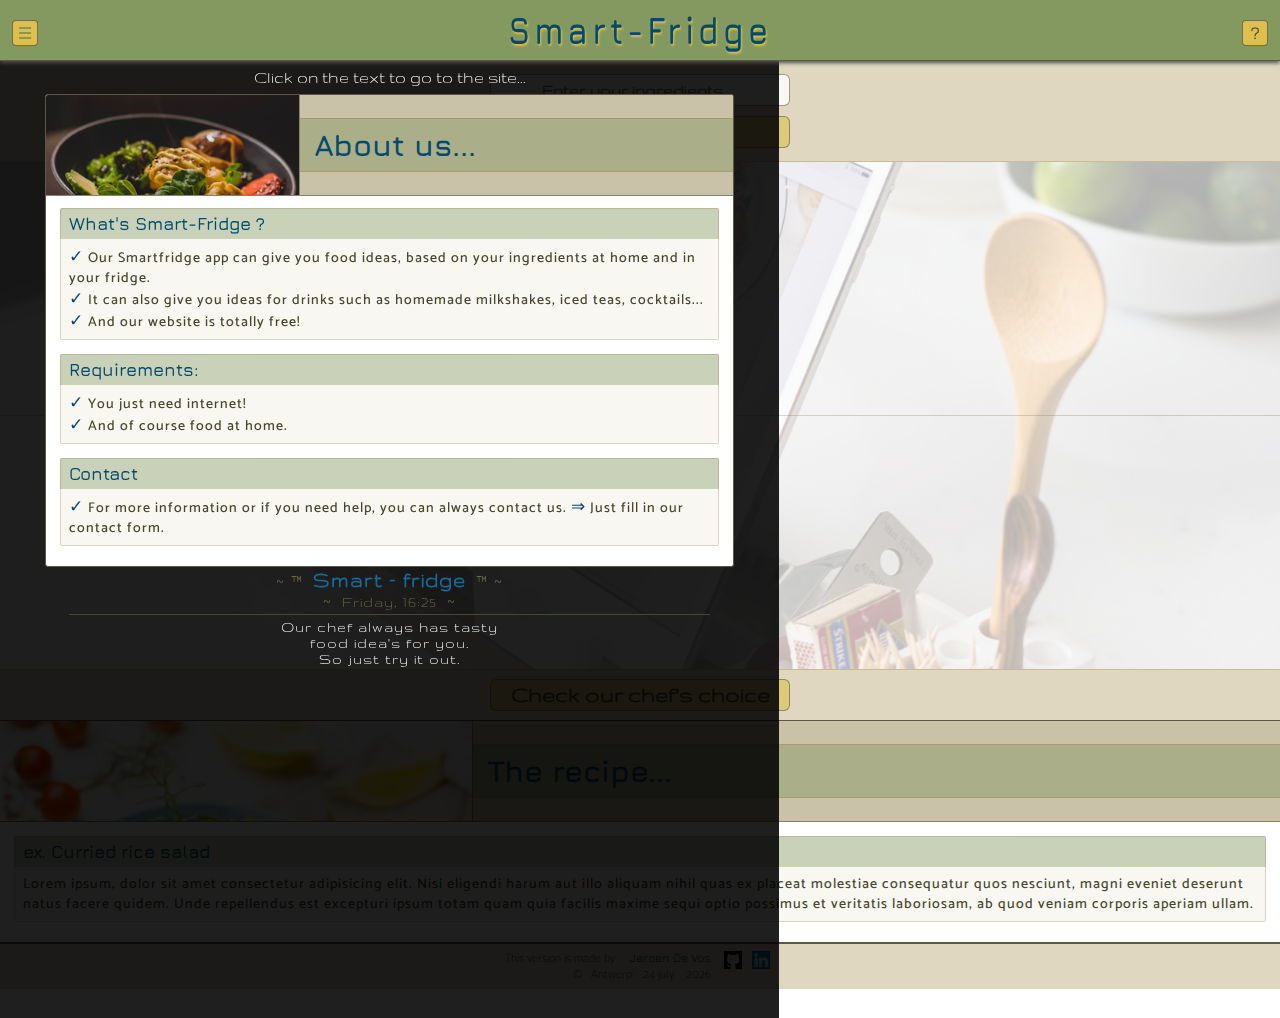
==== commit 77e425f9: "styling and responsivness mini tablet" ====
--- a/index.html
+++ b/index.html
@@ -12,6 +12,7 @@
 
     <link href="css/nav_and_header.css" rel="stylesheet" type="text/css">
     <link href="css/stylesheet_index.css" rel="stylesheet" type="text/css">
+    <link href="css/responsiveness.css" rel="stylesheet" type="text/css">
     
     <link href="https://fonts.googleapis.com/css2?family=Cairo:wght@200;300;400;600;700;900&family=Catamaran:wght@100;200;300;400;500;600;700;800;900&family=Gruppo&family=Jura:wght@300;400;500;515;600;700&family=Varela+Round&display=swap" rel="stylesheet"> 
 </head>
@@ -28,17 +29,20 @@
             </button>
         </div>
 
-        <div class="nav_btn_box">  
-            <button class="navButton" id="navRecipeBtn"><p>Recipe</p></button>
-        </div>
-
-        <div class="nav_btn_box">
-            <button class="navButton" id="navExplainBtn"><p>How it works?</p></button>
-        </div>
-
-        <div class="nav_btn_box">
-            <button class="navButton" id="navContactBtn"><p>Contact</p></button>
-        </div>
+        <div class="main_btn_box">
+            <div class="nav_btn_box">  
+                <button class="navButton" id="navRecipeBtn"><p>Recipe</p></button>
+            </div>
+
+            <div class="nav_btn_box">
+                <button class="navButton" id="navExplainBtn"><p>How it works?</p></button>
+            </div>
+
+            <div class="nav_btn_box">
+                <button class="navButton" id="navContactBtn"><p>Contact</p></button>
+            </div>
+        </div>
+        
     </nav>
 
     <header class="header_box" id="headerBox">
@@ -151,7 +155,7 @@
     <article class="explain_hidden" id="explainSmartFridge">
         <h3>Click on the text to go to the site...</h3>
         
-        <div class="popup_box explain_app" id="explainBox">
+        <div class="popup_box explain_box" id="explainBox">
             <header class="article_header explain_header" id="explainHeader">
                 <div class="photo_box explain_photo_box" id="photoExplainBox">
                     <img class="photo explain_photo" id="explainImage" src="assets/img/food-02-small.jpg" alt="">
@@ -194,7 +198,7 @@
     <article class="contact_hidden" id="contactSmartFridge">
         <h3>Click the button bellow to close the form...</h3>
 
-        <div class="popup_box contact_app" id="contactBox"> 
+        <div class="popup_box contact_box" id="contactBox"> 
             <header class="article_header contact_header" id="contactHeader">
                 <div class="photo_box contact_photo_box" id="photoContactBox">
                     <img class="photo contact_photo" id="contactImage" src="assets/img/food-03-small.jpg" alt="">
@@ -277,9 +281,7 @@
                     <img class="photo recipe_photo" id="recipeImage" src="assets/img/food-01-small.jpg" alt="">
                 </div>
                 <div class="title_box recipe_title_box" id="recipeTitleBox">
-                    <div class="open_space"></div>
-                    <h3 class="article_title recipe_title" id="recipeTitle">The recipe...</h3>
-                    <div class="open_space"></div>
+                    <h3 class="article_title recipe_title" id="recipeTitle">The recipe...</h3>  
                 </div>
             </header>
             <section class="text_box recipe_text_box" id="recipeContentBox">
--- a/css/nav_and_header.css
+++ b/css/nav_and_header.css
@@ -0,0 +1,335 @@
+/************ NAV and HEADER *******************************/
+/***********************************************************/
+/************ NAV ******************************************/
+.hidden_nav {
+  display: none; }
+
+.visible_nav {
+  display: block;
+  width: 100%;
+  height: 50px;
+  top: 0;
+  position: fixed;
+  background: #8e8264;
+  background: linear-gradient(180deg, #8e8264 0%, #9a8c66 30%, #9a8c66 60%, #8e8264 100%);
+  border-bottom: 1px solid #5e5746;
+  cursor: default;
+  z-index: 6;
+  /************ Hide NAV Button ******************************/
+  /************ NAV Links ************************************/ }
+  .visible_nav .btn_box_visible {
+    display: inline-flex;
+    flex-direction: column;
+    justify-content: center;
+    padding: 15px 12px 0 12px;
+    z-index: 6; }
+    .visible_nav .btn_box_visible .nav_hide_btn {
+      display: block;
+      width: 26px;
+      height: 26px;
+      outline: none;
+      border: 1px solid rgba(94, 87, 70, 0.8);
+      border-radius: 4px;
+      background: #dcbf4d;
+      /*********** NAV-hide TOOLTIP ********************************/ }
+      .visible_nav .btn_box_visible .nav_hide_btn .bg_img {
+        display: block;
+        width: 24px;
+        height: 24px;
+        position: relative;
+        background-image: url("../assets/icon/arrow_up_red_icon.png");
+        background-size: contain;
+        background-repeat: no-repeat;
+        border: none;
+        border-radius: 3px; }
+      .visible_nav .btn_box_visible .nav_hide_btn .hide_nav_tooltip {
+        visibility: hidden;
+        width: 130px;
+        top: 56px;
+        left: 10px;
+        padding: 4px 8px;
+        position: absolute;
+        background: #e2dcb8;
+        border: 1px solid rgba(148, 108, 59, 0.8);
+        border-radius: 6px;
+        z-index: 8; }
+        .visible_nav .btn_box_visible .nav_hide_btn .hide_nav_tooltip .arrow_left {
+          position: absolute;
+          width: 22px;
+          height: 22px;
+          left: 18px;
+          background: #e2dcb8;
+          border-left: 1px solid rgba(148, 108, 59, 0.8);
+          border-top: 1px solid rgba(148, 108, 59, 0.8);
+          z-index: 8;
+          transform: translateY(-70%) rotate(45deg); }
+        .visible_nav .btn_box_visible .nav_hide_btn .hide_nav_tooltip p {
+          font-family: "Catamaran", sans-serif;
+          letter-spacing: 1px;
+          padding-top: 4px;
+          color: #47472e;
+          font-size: 17px;
+          font-weight: 500;
+          text-align: center; }
+          .visible_nav .btn_box_visible .nav_hide_btn .hide_nav_tooltip p span {
+            margin-right: 6px;
+            color: #054a6e;
+            font-size: 17px;
+            font-weight: 500; }
+      .visible_nav .btn_box_visible .nav_hide_btn:hover {
+        cursor: pointer;
+        background: rgba(31, 148, 221, 0.6);
+        border: 1px solid #ffca57;
+        box-shadow: inset 0 0 2px #505050; }
+        .visible_nav .btn_box_visible .nav_hide_btn:hover .bg_img {
+          background-image: url("../assets/icon/arrow_up_yellow_icon.png");
+          background-size: contain;
+          background-repeat: no-repeat;
+          animation: rotateY 1s; }
+        .visible_nav .btn_box_visible .nav_hide_btn:hover .hide_nav_tooltip {
+          visibility: visible; }
+  .visible_nav .main_btn_box {
+    display: inline-flex;
+    flex-direction: row;
+    justify-content: space-evenly;
+    align-content: center;
+    align-items: center;
+    width: 75%; }
+    .visible_nav .main_btn_box .nav_btn_box {
+      padding-top: 15px; }
+      .visible_nav .main_btn_box .nav_btn_box .navButton {
+        display: block;
+        height: 26px;
+        margin: 0 0 0 12px;
+        padding: 0 8px;
+        color: #47472e;
+        font-family: "Gruppo", cursive;
+        font-size: 14px;
+        font-weight: 600;
+        text-decoration: none;
+        background: #dcbf4d;
+        border: 1px solid rgba(94, 87, 70, 0.8);
+        border-radius: 3px; }
+        .visible_nav .main_btn_box .nav_btn_box .navButton:hover {
+          cursor: pointer;
+          background: rgba(31, 148, 221, 0.6);
+          border: 1px solid #ffca57;
+          box-shadow: inset 0 0 2px #505050;
+          text-shadow: 0 0 1px black; }
+          .visible_nav .main_btn_box .nav_btn_box .navButton:hover p {
+            color: #ffca57;
+            animation: ease scaleAndTranslate 500ms; }
+      .visible_nav .main_btn_box .nav_btn_box #home {
+        padding: 3px 2px 1px 2px; }
+
+/************ HEADER ***************************************/
+.header_box {
+  display: flex;
+  flex-direction: row;
+  justify-content: space-between;
+  align-items: center;
+  position: fixed;
+  height: 60px;
+  width: 100%;
+  top: 0;
+  left: 0;
+  background-color: #839960;
+  border-bottom: 1px solid #5e5746;
+  box-shadow: 0 2px 4px #505050;
+  cursor: default;
+  z-index: 4;
+  /************ Show NAV Button ******************************/
+  /************ WEBSITE NAME ********************************/
+  /************ ABOUT Button *********************************/ }
+  .header_box .btn_box_visible,
+  .header_box .webpage_name {
+    display: flex;
+    flex-direction: column;
+    justify-content: center;
+    align-items: center;
+    height: 100%; }
+  .header_box .btn_box_visible {
+    padding-left: 12px; }
+    .header_box .btn_box_visible .nav_show_btn {
+      width: 26px;
+      height: 26px;
+      margin-top: 6px;
+      padding-left: 2px;
+      outline: none;
+      border: 1px solid rgba(94, 87, 70, 0.8);
+      border-radius: 4px;
+      background: #dcbf4d; }
+      .header_box .btn_box_visible .nav_show_btn .bg_img {
+        width: 20px;
+        height: 20px;
+        background-image: url("../assets/icon/nav_green_icon.png");
+        background-size: contain;
+        background-repeat: no-repeat;
+        border: none;
+        border-radius: 4px; }
+      .header_box .btn_box_visible .nav_show_btn .show_nav_tooltip {
+        visibility: hidden;
+        width: 130px;
+        top: 56px;
+        left: 10px;
+        padding: 4px 8px;
+        position: absolute;
+        background: #e2dcb8;
+        border: 1px solid rgba(148, 108, 59, 0.8);
+        border-radius: 6px;
+        z-index: 8; }
+      .header_box .btn_box_visible .nav_show_btn .arrow_left {
+        display: block;
+        position: absolute;
+        width: 22px;
+        height: 22px;
+        left: 18px;
+        background: #e2dcb8;
+        border-left: 1px solid rgba(148, 108, 59, 0.8);
+        border-top: 1px solid rgba(148, 108, 59, 0.8);
+        z-index: 8;
+        transform: translateY(-70%) rotate(45deg); }
+      .header_box .btn_box_visible .nav_show_btn p, .header_box .btn_box_visible .nav_show_btn li {
+        font-family: "Catamaran", sans-serif;
+        letter-spacing: 1px; }
+      .header_box .btn_box_visible .nav_show_btn p {
+        padding-top: 4px;
+        color: #054a6e;
+        font-size: 17px;
+        font-weight: 500;
+        text-align: center; }
+      .header_box .btn_box_visible .nav_show_btn li {
+        color: #47472e;
+        font-size: 15px;
+        font-weight: 300;
+        text-align: left;
+        line-height: 22px; }
+        .header_box .btn_box_visible .nav_show_btn li span {
+          margin-right: 6px;
+          color: #054a6e;
+          font-size: 16px;
+          font-weight: 500; }
+      .header_box .btn_box_visible .nav_show_btn ul {
+        padding: 4px 4px 0 4px;
+        list-style: none;
+        border-top: 1px solid rgba(148, 108, 59, 0.8); }
+      .header_box .btn_box_visible .nav_show_btn:hover {
+        cursor: pointer;
+        background: rgba(31, 148, 221, 0.6);
+        border: 1px solid #ffca57;
+        box-shadow: inset 0 0 2px #505050; }
+        .header_box .btn_box_visible .nav_show_btn:hover .bg_img {
+          background-image: url("../assets/icon/nav_yellow_icon.png");
+          background-size: contain;
+          background-repeat: no-repeat;
+          animation: rotateY 1s; }
+        .header_box .btn_box_visible .nav_show_btn:hover .show_nav_tooltip {
+          visibility: visible; }
+  .header_box .btn_box_hidden {
+    width: 11%;
+    opacity: 0; }
+  .header_box .webpage_name {
+    display: flex;
+    flex-direction: row;
+    align-content: center;
+    align-items: center;
+    justify-content: center;
+    justify-items: center; }
+    .header_box .webpage_name .title {
+      width: 100%;
+      color: #054a6e;
+      font-family: "Jura", sans-serif, sans-serif;
+      font-weight: 900;
+      letter-spacing: -1px;
+      text-align: center;
+      transform: scaleY(120%);
+      text-shadow: 1px 1px 2px #dcbf4d; }
+  .header_box .btn_box_about {
+    padding-right: 12px; }
+    .header_box .btn_box_about .about_btn {
+      width: 26px;
+      height: 26px;
+      margin-top: 6px;
+      outline: none;
+      border: 1px solid rgba(94, 87, 70, 0.8);
+      border-radius: 4px;
+      background: #dcbf4d; }
+      .header_box .btn_box_about .about_btn .questionmark {
+        margin: -6px 0 0 1px;
+        font-family: "Jura", sans-serif;
+        color: #47472e;
+        font-size: 18px;
+        font-weight: 500; }
+      .header_box .btn_box_about .about_btn .about_tooltip {
+        visibility: hidden;
+        display: block;
+        width: 130px;
+        top: 56px;
+        right: 10px;
+        padding: 4px 8px;
+        position: absolute;
+        background: #e2dcb8;
+        border: 1px solid rgba(148, 108, 59, 0.8);
+        border-radius: 6px;
+        z-index: 8; }
+      .header_box .btn_box_about .about_btn .arrow_right {
+        display: block;
+        position: absolute;
+        width: 22px;
+        height: 22px;
+        right: 18px;
+        background: #e2dcb8;
+        border-left: 1px solid rgba(148, 108, 59, 0.8);
+        border-top: 1px solid rgba(148, 108, 59, 0.8);
+        z-index: 8;
+        transform: translateY(-70%) rotate(45deg); }
+      .header_box .btn_box_about .about_btn p, .header_box .btn_box_about .about_btn li {
+        font-family: "Catamaran", sans-serif;
+        letter-spacing: 1px; }
+      .header_box .btn_box_about .about_btn p {
+        padding-top: 4px;
+        color: #054a6e;
+        font-size: 17px;
+        font-weight: 500;
+        text-align: center; }
+      .header_box .btn_box_about .about_btn li {
+        color: #47472e;
+        font-size: 15px;
+        font-weight: 300;
+        text-align: left;
+        line-height: 22px; }
+        .header_box .btn_box_about .about_btn li span {
+          margin-right: 6px;
+          color: #054a6e;
+          font-size: 17px;
+          font-weight: 500; }
+      .header_box .btn_box_about .about_btn ul {
+        padding: 4px 4px 0 4px;
+        list-style: none;
+        border-top: 1px solid rgba(148, 108, 59, 0.8); }
+      .header_box .btn_box_about .about_btn:hover {
+        cursor: pointer;
+        background: rgba(31, 148, 221, 0.6);
+        border: 1px solid #ffca57;
+        box-shadow: inset 0 0 2px #505050; }
+        .header_box .btn_box_about .about_btn:hover .questionmark {
+          color: #ffca57;
+          animation: rotateY 1s; }
+        .header_box .btn_box_about .about_btn:hover .about_tooltip {
+          visibility: visible; }
+
+/************ Animations ***********************************/
+@keyframes scaleAndTranslate {
+  0% {
+    transform: scale(100%) translateZ(0); }
+  50% {
+    transform: scale(84%) translateZ(10px); }
+  100% {
+    transform: scale(100%) translateZ(0); } }
+@keyframes rotateY {
+  from {
+    transform: rotateY(0); }
+  to {
+    transform: rotateY(360deg); } }
+
+/*# sourceMappingURL=nav_and_header.css.map */
--- a/css/stylesheet_index.css
+++ b/css/stylesheet_index.css
@@ -3,152 +3,28 @@
   padding: 0; }
 
 body {
-  width: 100%; }
-
-/************ VARIABLES ********************************/
-/* for sass-file */
-/************ HEADER ********************************/
-.header_box {
-  display: flex;
-  flex-direction: row;
-  align-items: center;
-  position: fixed;
-  height: 60px;
-  width: 100%;
-  top: 0;
-  left: 0;
-  background-color: #839960;
-  border-bottom: 1px solid #037d7d;
-  box-shadow: 0 2px 4px #505050;
-  z-index: 1;
-  /************ NAV BUTTON ********************************/
-  /************ WEBSITE NAME ********************************/ }
-  .header_box .btn_box_visible,
-  .header_box .webpage_name {
-    display: flex;
-    flex-direction: column;
-    justify-content: center;
-    align-items: center;
-    height: 100%; }
-  .header_box .btn_box_visible {
-    width: 14%; }
-    .header_box .btn_box_visible .nav_show_btn {
-      width: 28px;
-      outline: none;
-      padding: 2px 2px 0 2px;
-      border: 1px solid #0c6b6b;
-      border-radius: 4px;
-      background: #792525;
-      box-shadow: 0 0 2px #505050; }
-      .header_box .btn_box_visible .nav_show_btn img {
-        height: 20px; }
-      .header_box .btn_box_visible .nav_show_btn:hover {
-        cursor: pointer;
-        background: rgba(31, 148, 221, 0.6);
-        border: 1px solid #ffca57;
-        box-shadow: inset 0 0 2px #505050; }
-  .header_box .btn_box_hidden {
-    display: none; }
-  .header_box .webpage_name {
-    width: 80%; }
-    .header_box .webpage_name .title {
-      width: 100%;
-      color: #054a6e;
-      font-family: "Jura", sans-serif, sans-serif;
-      font-weight: 900;
-      letter-spacing: 2px;
-      text-align: center; }
-
-/************ NAV ***********************************/
-.hidden_nav {
-  display: none; }
-
-.visible_nav {
-  display: flex;
-  flex-direction: row;
-  justify-content: flex-start;
-  align-items: center;
-  width: 100%;
-  height: 60px;
-  top: 61px;
-  position: fixed;
-  background: #792525;
-  box-shadow: 0 2px 4px #505050;
-  z-index: 1; }
-  .visible_nav .btn_box_visible {
-    display: flex;
-    flex-direction: column;
-    justify-content: center;
-    align-items: center;
-    max-width: 14%;
-    height: 60px;
-    background: #792525; }
-    .visible_nav .btn_box_visible .nav_hide_btn {
-      width: 28px;
-      outline: none;
-      padding: 2px 2px 0 2px;
-      border: 1px solid #0c6b6b;
-      border-radius: 4px;
-      background: #839960;
-      box-shadow: 0 0 2px #505050; }
-      .visible_nav .btn_box_visible .nav_hide_btn img {
-        height: 20px; }
-      .visible_nav .btn_box_visible .nav_hide_btn:hover {
-        cursor: pointer;
-        background: rgba(31, 148, 221, 0.6);
-        border: 1px solid #ffca57;
-        box-shadow: inset 0 0 2px #505050; }
-  .visible_nav .nav_box {
-    display: flex;
-    flex-direction: row;
-    justify-content: space-around;
-    align-items: center;
-    width: 84%; }
-    .visible_nav .nav_box .navButton {
-      margin: 0 1px;
-      padding: 5px 5px;
-      background: #ffca57;
-      border: 1px solid #0c6b6b;
-      border-radius: 4px;
-      box-shadow: 0 0 2px #505050; }
-      .visible_nav .nav_box .navButton a {
-        color: #1a5323;
-        font-family: "Gruppo", cursive;
-        font-size: 14px;
-        font-weight: 600;
-        text-decoration: none; }
-        .visible_nav .nav_box .navButton a img {
-          height: 16px;
-          margin-right: 4px; }
-      .visible_nav .nav_box .navButton:hover {
-        cursor: pointer;
-        background: rgba(31, 148, 221, 0.6);
-        border: 1px solid #ffca57;
-        box-shadow: inset 0 0 2px #505050; }
-        .visible_nav .nav_box .navButton:hover a {
-          color: #ffca57;
-          text-shadow: 0 0 1px black; }
-    .visible_nav .nav_box #home {
-      padding: 3px 2px 1px 2px; }
-    .visible_nav .nav_box .navBreak {
-      width: 4px;
-      height: 24px;
-      margin: 0 2px;
-      background: #839960;
-      border: none;
-      border-radius: 4px; }
-  .visible_nav .btn_box_visible {
-    width: 30%; }
+  width: 100%;
+  animation: fadeIn 2s forwards; }
+
+/************ MAIN PAGE ************************************/
+/***********************************************************/
+.main_box .background_one {
+  width: 100%;
+  background: url("../assets/img/bg.jpg") no-repeat center;
+  background-size: cover; }
+.main_box .background_two {
+  width: 100%;
+  background: url("../assets/img/tomato.jpg") no-repeat bottom;
+  background-size: cover; }
 
 /************ SEARCH BOX ***********************************/
 .search_box {
   display: block;
   height: 92px;
-  position: relative;
-  margin-top: 60px;
+  margin-top: 61px;
   padding: 4px 0;
-  background: rgba(148, 108, 59, 0.6);
-  border-bottom: 1px solid #037d7d; }
+  background: #dfd7c0;
+  border-bottom: 1px solid rgba(148, 108, 59, 0.28); }
   .search_box form {
     display: flex;
     flex-direction: column;
@@ -160,20 +36,19 @@
     display: block;
     height: 32px;
     width: 300px;
-    color: #1a5323;
+    color: #47472e;
     font-family: "Gruppo", cursive;
     font-weight: 800;
     text-align: center;
-    border: 1px solid #0c6b6b;
+    border: 1px solid rgba(94, 87, 70, 0.6);
     border-radius: 6px; }
   .search_box .ingredient_input {
     font-size: 18px;
-    background: rgba(255, 255, 255, 0.9);
-    box-shadow: inset 0 0 2px #505050; }
+    background: rgba(255, 255, 255, 0.8);
+    cursor: text; }
   .search_box .search_btn {
     font-size: 24px;
-    background: rgba(255, 202, 87, 0.6);
-    box-shadow: 0 0 2px #505050; }
+    background: rgba(220, 191, 77, 0.6); }
     .search_box .search_btn:hover {
       cursor: pointer;
       color: #ffca57;
@@ -186,113 +61,421 @@
   display: block;
   min-height: 12rem;
   position: relative;
-  background: rgba(255, 232, 116, 0.2);
-  border-bottom: 1px solid #037d7d; }
+  background: rgba(255, 255, 255, 0.7);
+  border-bottom: 1px solid rgba(148, 108, 59, 0.28); }
 
 /************ FRIDGE & RECIPE BOX ***********************************/
-.selection_box {
-  /**************** fridge ****************/
-  /**************** recipe ****************/ }
-  .selection_box .fridge_box {
+/**************** fridge ****************/
+.fridge_box {
+  width: 100%;
+  border-bottom: 1px solid #5e5746;
+  border-bottom-width: 1px; }
+  .fridge_box .fridge_content {
+    min-height: 12rem;
+    background: rgba(255, 255, 255, 0.7); }
+  .fridge_box .chef_box {
+    display: flex;
+    flex-direction: column;
+    justify-content: center;
+    align-items: center;
+    min-height: 50px;
+    position: sticky;
+    bottom: 0px;
+    background: #dfd7c0;
+    border-top: 1px solid rgba(148, 108, 59, 0.28); }
+    .fridge_box .chef_box .chef_btn {
+      display: block;
+      height: 32px;
+      width: 300px;
+      color: #47472e;
+      font-family: "Gruppo", cursive;
+      font-size: 24px;
+      font-weight: 900;
+      text-align: center;
+      background: rgba(220, 191, 77, 0.6);
+      border: 1px solid rgba(94, 87, 70, 0.6);
+      border-radius: 6px; }
+      .fridge_box .chef_box .chef_btn:hover {
+        cursor: pointer;
+        color: #ffca57;
+        text-shadow: 0 0 2px black;
+        background: rgba(31, 148, 221, 0.6);
+        border: 1px solid #ffca57;
+        box-shadow: inset 0 0 2px #505050; }
+
+/**************** recipe ****************/
+.recipe_box,
+.popup_box {
+  overflow-y: scroll;
+  background: white;
+  border-width: 2px;
+  cursor: default; }
+
+.recipe_box {
+  width: 100%;
+  border-bottom: 1px solid #5e5746;
+  border-bottom-width: 2px; }
+
+.popup_box {
+  width: 90%;
+  margin: 8px auto;
+  border: 1px solid #5e5746;
+  border-radius: 3px;
+  animation: scaleIn 1.5s forwards; }
+
+.article_header {
+  display: flex;
+  flex-direction: row;
+  width: auto;
+  height: 68px;
+  background: #cac1a9;
+  border-bottom: 1px solid rgba(94, 87, 70, 0.6); }
+  .article_header .photo_box {
+    width: 36%;
+    overflow: hidden;
+    border-right: 1px solid rgba(94, 87, 70, 0.6);
+    border-right-width: 1px; }
+    .article_header .photo_box .photo {
+      width: 100%; }
+  .article_header .title_box {
+    display: flex;
+    flex-direction: column;
+    justify-content: center;
+    width: 65%;
+    background: #cac1a9; }
+    .article_header .title_box .article_title {
+      padding: 4px 0 4px 14px;
+      color: #054a6e;
+      font-family: "Jura", sans-serif, sans-serif;
+      font-size: 20px;
+      font-weight: 800;
+      text-align: left;
+      background-color: rgba(131, 153, 96, 0.44);
+      border-top: 1px solid rgba(148, 108, 59, 0.28);
+      border-bottom: 1px solid rgba(148, 108, 59, 0.28); }
+
+.text_box,
+.popup_text_box {
+  width: auto;
+  padding: 0px 12px 12px 12px;
+  overflow-y: scroll; }
+  .text_box .text_title,
+  .text_box .form_label,
+  .popup_text_box .text_title,
+  .popup_text_box .form_label {
+    min-height: 1.4rem;
+    min-width: 200px;
+    margin-top: 12px;
+    padding: 4px 0 2px 8px;
+    color: #054a6e;
+    font-family: "Jura", sans-serif;
+    font-size: 18px;
+    font-weight: 600;
+    text-align: left;
+    background: rgba(131, 153, 96, 0.44);
+    border: 1px solid rgba(148, 108, 59, 0.28);
+    border-bottom: none;
+    border-top-left-radius: 2px;
+    border-top-right-radius: 2px; }
+  .text_box .paragraph,
+  .text_box .text,
+  .text_box .form_input,
+  .text_box .form_message,
+  .popup_text_box .paragraph,
+  .popup_text_box .text,
+  .popup_text_box .form_input,
+  .popup_text_box .form_message {
+    margin-bottom: 8px;
+    padding: 8px 8px 6px 8px;
+    color: #243611;
+    color: #47472e;
+    font-family: "Catamaran", sans-serif;
+    font-size: 14px;
+    font-weight: 500;
+    letter-spacing: 1px;
+    text-align: left;
+    line-height: 20px;
+    background: rgba(223, 215, 192, 0.2);
+    border: 1px solid rgba(148, 108, 59, 0.28);
+    border-top: none;
+    border-bottom-left-radius: 2px;
+    border-bottom-right-radius: 2px; }
+    .text_box .paragraph .breakline,
+    .text_box .text .breakline,
+    .text_box .form_input .breakline,
+    .text_box .form_message .breakline,
+    .popup_text_box .paragraph .breakline,
+    .popup_text_box .text .breakline,
+    .popup_text_box .form_input .breakline,
+    .popup_text_box .form_message .breakline {
+      display: block;
+      margin-top: 8px;
+      border-bottom: 1px solid #cac1a9; }
+    .text_box .paragraph span,
+    .text_box .text span,
+    .text_box .form_input span,
+    .text_box .form_message span,
+    .popup_text_box .paragraph span,
+    .popup_text_box .text span,
+    .popup_text_box .form_input span,
+    .popup_text_box .form_message span {
+      margin-right: 4px;
+      color: #054a6e;
+      font-size: 17px;
+      font-weight: 500; }
+  .text_box .explain_text,
+  .popup_text_box .explain_text {
+    margin: 4px auto;
+    padding: 6px 0 10px 0;
+    width: 96%;
+    background: none;
+    border: none;
+    border-bottom: 1px solid #dfd7c0;
+    border-radius: 0px; }
+  .text_box .paragraph .first,
+  .popup_text_box .paragraph .first {
+    margin-top: -2px; }
+  .text_box .paragraph .last,
+  .popup_text_box .paragraph .last {
+    padding-bottom: 6px;
+    border-bottom: none; }
+
+.contact_form {
+  max-height: 440px;
+  overflow-y: scroll;
+  padding: 0 12px; }
+  .contact_form .form_field_one,
+  .contact_form .form_field_two {
+    border: none; }
+  .contact_form .form_label,
+  .contact_form .form_input,
+  .contact_form .form_message {
+    display: block;
+    margin-right: 20px;
+    padding-right: 0px; }
+  .contact_form .form_input,
+  .contact_form .form_message {
+    cursor: text; }
+    .contact_form .form_input::-webkit-input-placeholder,
+    .contact_form .form_message::-webkit-input-placeholder {
+      color: rgba(71, 71, 46, 0.6);
+      font-weight: 100; }
+    .contact_form .form_input:-ms-input-placeholder,
+    .contact_form .form_message:-ms-input-placeholder {
+      color: rgba(71, 71, 46, 0.6);
+      font-weight: 100; }
+    .contact_form .form_input::placeholder,
+    .contact_form .form_message::placeholder {
+      color: rgba(71, 71, 46, 0.6);
+      font-weight: 100; }
+  .contact_form .form_label {
+    width: 98%; }
+  .contact_form .form_input {
+    width: 96%;
+    height: 20px;
+    padding: 4px 8px 2px 8px; }
+  .contact_form .form_message {
+    width: 98%;
+    padding-bottom: 0px; }
+  .contact_form .open_space {
     width: 100%;
-    border-bottom: 1px solid #037d7d;
-    border-bottom-width: 3px; }
-    .selection_box .fridge_box .fridge_content {
-      min-height: 12rem;
-      background: rgba(255, 232, 116, 0.2); }
-    .selection_box .fridge_box .chef_box {
-      display: flex;
-      flex-direction: column;
-      justify-content: center;
-      align-items: center;
-      min-height: 50px;
-      position: sticky;
-      bottom: 0px;
-      background: rgba(148, 108, 59, 0.6);
-      border-top: 1px solid #037d7d; }
-      .selection_box .fridge_box .chef_box .chef_btn {
-        display: block;
-        height: 32px;
-        width: 300px;
-        color: #1a5323;
-        font-family: "Gruppo", cursive;
-        font-size: 24px;
-        font-weight: 900;
-        text-align: center;
-        background: rgba(255, 202, 87, 0.6);
-        border: 1px solid #0c6b6b;
-        border-radius: 6px;
-        box-shadow: 0 0 1px #505050; }
-        .selection_box .fridge_box .chef_box .chef_btn:hover {
-          cursor: pointer;
-          color: #ffca57;
-          text-shadow: 0 0 2px black;
-          background: rgba(31, 148, 221, 0.6);
-          border: 1px solid #ffca57;
-          box-shadow: inset 0 0 2px #505050; }
-  .selection_box .recipe_box {
-    width: 100%;
-    border-bottom: 1px solid #037d7d;
-    border-bottom-width: 3px; }
-  .selection_box .recipe_header {
+    height: 1px;
+    margin: 14px 0 4px 0;
+    background: #037d7d; }
+  .contact_form .form_btn {
+    display: block;
+    height: 26px;
+    margin-top: 12px;
+    padding: 2px 6px;
+    color: #47472e;
+    font-family: "Gruppo", cursive;
+    font-size: 20px;
+    font-weight: 900;
+    text-align: center;
+    background: #dcbf4d;
+    border: 1px solid rgba(12, 107, 107, 0.2);
+    border-radius: 3px; }
+    .contact_form .form_btn:hover {
+      cursor: pointer;
+      color: #ffca57;
+      text-shadow: 0 0 2px black;
+      background: #1f94dd;
+      box-shadow: inset 0 0 1px #505050; }
+
+.contact_footer {
+  width: 100%;
+  height: 36px;
+  overflow: hidden;
+  background: green;
+  border-top: 1px solid #5e5746;
+  border-top-width: 2px; }
+  .contact_footer .window_btn {
     display: flex;
     flex-direction: row;
-    width: auto;
-    height: 100px;
-    border-bottom: 1px solid #037d7d; }
-    .selection_box .recipe_header .recipe_photo_box {
-      width: 30%;
-      overflow: hidden;
-      border-right: 1px solid #037d7d; }
-      .selection_box .recipe_header .recipe_photo_box .recipe_photo {
-        width: 100%; }
-    .selection_box .recipe_header .recipe_title_box {
-      display: flex;
-      flex-direction: column;
-      justify-content: space-between;
-      width: 70%; }
-      .selection_box .recipe_header .recipe_title_box .open_space {
-        height: 22%;
-        background: rgba(148, 108, 59, 0.4); }
-      .selection_box .recipe_header .recipe_title_box .recipe_title {
-        padding: 8px 0 8px 22px;
-        color: #054a6e;
-        font-family: "Jura", sans-serif, sans-serif;
-        font-size: 32px;
-        font-weight: 800;
-        text-align: left;
-        background-color: rgba(131, 153, 96, 0.8);
-        border-top: 1px solid #037d7d;
-        border-bottom: 1px solid #037d7d; }
-  .selection_box .recipe_text_box {
-    width: auto;
-    min-height: 12.5rem;
-    padding: 8px 12px 8px 12px;
-    background: rgba(255, 232, 116, 0.2); }
-    .selection_box .recipe_text_box .recipe_name {
-      min-height: 1.4rem;
-      min-width: 200px;
-      margin-top: 12px;
-      padding: 4px 0 2px 8px;
+    justify-content: center;
+    width: 100%;
+    height: 36px;
+    padding-top: 4px;
+    background: #dcbf4d;
+    border: none; }
+    .contact_footer .window_btn p {
+      color: #47472e;
+      font-family: "Gruppo", cursive;
+      font-size: 18px;
+      font-weight: 700;
+      letter-spacing: 1px;
+      word-spacing: 4px; }
+    .contact_footer .window_btn span {
+      margin: 2px 16px 0 16px;
       color: #054a6e;
-      font-family: "Jura", sans-serif;
-      font-size: 24px;
-      font-weight: 600;
-      text-align: left;
-      background: rgba(131, 153, 96, 0.4);
-      border: 1px solid #037d7d;
-      border-radius: 6px; }
-    .selection_box .recipe_text_box .recipe_text {
-      margin: 6px 0;
-      padding: 4px 8px;
-      color: #585835;
+      font-size: 22px;
+      line-height: 16px; }
+    .contact_footer .window_btn:hover {
+      cursor: pointer;
+      background: #1f94dd; }
+      .contact_footer .window_btn:hover span {
+        color: #47472e; }
+      .contact_footer .window_btn:hover p {
+        color: #ffca57;
+        text-shadow: 0 0 2px black; }
+
+.about_hidden,
+.recipe_hidden,
+.explain_hidden,
+.contact_hidden {
+  display: none; }
+
+.about_visible,
+.recipe_visible,
+.explain_visible,
+.contact_visible {
+  display: block;
+  height: 59.8rem;
+  margin: 0 auto;
+  padding: 0 8px;
+  position: absolute;
+  background: rgba(0, 0, 0, 0.88);
+  z-index: 2; }
+  .about_visible h3,
+  .recipe_visible h3,
+  .explain_visible h3,
+  .contact_visible h3 {
+    padding-top: 8px;
+    color: white;
+    font-family: "Gruppo", cursive;
+    font-size: 18px;
+    font-weight: 400;
+    text-align: center;
+    animation: fadeIn 2s forwards; }
+  .about_visible .copyBox,
+  .recipe_visible .copyBox,
+  .explain_visible .copyBox,
+  .contact_visible .copyBox {
+    width: 84%;
+    margin: -6px auto;
+    position: relative;
+    cursor: default;
+    animation: fadeIn 2s forwards; }
+    .about_visible .copyBox .our_brand,
+    .recipe_visible .copyBox .our_brand,
+    .explain_visible .copyBox .our_brand,
+    .contact_visible .copyBox .our_brand {
+      padding-bottom: 4px;
+      color: #6d6d43;
+      font-family: "Gruppo", cursive;
+      font-size: 20px;
+      font-weight: 400;
+      text-align: center;
+      border-bottom: 1px solid #47472e; }
+      .about_visible .copyBox .our_brand span,
+      .recipe_visible .copyBox .our_brand span,
+      .explain_visible .copyBox .our_brand span,
+      .contact_visible .copyBox .our_brand span {
+        margin: 0 4px;
+        font-size: 16px;
+        font-weight: 500; }
+      .about_visible .copyBox .our_brand .name,
+      .recipe_visible .copyBox .our_brand .name,
+      .explain_visible .copyBox .our_brand .name,
+      .contact_visible .copyBox .our_brand .name {
+        color: #136c9c;
+        font-size: 22px;
+        font-weight: 700; }
+    .about_visible .copyBox h4,
+    .recipe_visible .copyBox h4,
+    .explain_visible .copyBox h4,
+    .contact_visible .copyBox h4 {
+      margin-top: 4px;
+      color: white;
+      font-family: "Gruppo", cursive;
+      font-size: 16px;
+      font-weight: 300;
+      letter-spacing: 1px;
+      text-align: center; }
+
+.rights {
+  display: flex;
+  flex-direction: row;
+  justify-content: center;
+  padding: 6px 0;
+  background: #dfd7c0;
+  cursor: default; }
+  .rights .left_footer {
+    margin-left: 6px; }
+    .rights .left_footer p {
+      display: block;
+      margin: 0 auto;
+      color: #3d3d25;
       font-family: "Catamaran", sans-serif;
-      font-size: 15px;
-      font-weight: 300;
-      text-align: left;
-      line-height: 22px;
-      background: rgba(148, 108, 59, 0.1);
-      border: 1px solid #037d7d;
-      border-radius: 6px; }
+      font-size: 12px;
+      font-weight: 100;
+      text-align: right;
+      line-height: 16px; }
+      .rights .left_footer p span {
+        color: #185334;
+        font-family: "Jura", sans-serif;
+        font-weight: 500; }
+  .rights .right_footer {
+    margin-right: 6px; }
+    .rights .right_footer a {
+      text-decoration: none; }
+      .rights .right_footer a .link {
+        height: 20px;
+        width: 20px;
+        margin-right: 4px;
+        font-weight: 600;
+        border: none; }
+        .rights .right_footer a .link .linkImg {
+          height: 18px;
+          width: 18px;
+          background: #cacaca;
+          border: 1px solid #cacaca; }
+        .rights .right_footer a .link:hover {
+          animation: scaleText 2s;
+          color: #ffca57;
+          border: 1px solid #ffca57;
+          cursor: pointer; }
+      .rights .right_footer a .github {
+        margin-left: 12px; }
+
+@keyframes fadeIn {
+  from {
+    opacity: 0; }
+  to {
+    opacity: 1; } }
+@keyframes scaleIn {
+  from {
+    opacity: 0;
+    transform: scale(86%); }
+  to {
+    opacity: 1;
+    transform: scale(100%); } }
+@keyframes scaleText {
+  0% {
+    transform: scaleX(100%) scaleY(100%); }
+  50% {
+    transform: scaleX(110%) scaleY(120%); }
+  100% {
+    transform: scaleX(100%) scaleY(100%); } }
 
 /*# sourceMappingURL=stylesheet_index.css.map */
--- a/css/responsiveness.css
+++ b/css/responsiveness.css
@@ -0,0 +1,81 @@
+/* Modern Smartphone */
+@media (min-width: 360px) {
+  .visible_nav .nav_btn_box .navButton {
+    padding: 4px 8px 5px 8px; }
+
+  .header_box .webpage_name .title {
+    letter-spacing: 2px; }
+
+  .article_header {
+    height: 78px; }
+    .article_header .photo_box {
+      width: 38%; }
+    .article_header .title_box .article_title {
+      font-size: 24px; }
+
+  .ingredient_box {
+    min-height: 14.25rem; }
+
+  .fridge_box .fridge_content {
+    min-height: 14.25rem; }
+
+  .text_box,
+  .popup_text_box {
+    padding: 0px 14px 12px 14px; }
+    .text_box .text_title,
+    .text_box .form_label,
+    .popup_text_box .text_title,
+    .popup_text_box .form_label {
+      min-height: 1.5rem;
+      min-width: 200px;
+      margin-top: 14px; }
+    .text_box .about_text_title,
+    .popup_text_box .about_text_title {
+      margin-top: 12px; } }
+/* Mini tablet */
+@media (min-width: 490px) {
+  .visible_nav .nav_btn_box .navButton {
+    padding: 4px 12px 5px 12px; }
+
+  .header_box .webpage_name .title {
+    letter-spacing: 4px; }
+
+  .article_header {
+    height: 100px; }
+    .article_header .photo_box {
+      width: 38%; }
+    .article_header .title_box .article_title {
+      padding: 8px 0 8px 14px;
+      font-size: 30px; }
+
+  .ingredient_box {
+    min-height: 15.8rem; }
+
+  .fridge_box .fridge_content {
+    min-height: 15.8rem; }
+
+  .text_box,
+  .popup_text_box {
+    padding: 0px 14px 12px 14px; }
+    .text_box .text_title,
+    .text_box .form_label,
+    .popup_text_box .text_title,
+    .popup_text_box .form_label {
+      min-height: 1.5rem;
+      min-width: 200px;
+      margin-top: 14px; }
+    .text_box .about_text_title,
+    .popup_text_box .about_text_title {
+      margin-top: 12px; }
+    .text_box .explain_text,
+    .popup_text_box .explain_text {
+      padding-bottom: 12px; }
+
+  .contact_form_box {
+    max-height: 410px; }
+
+  .contact_footer {
+    position: sticky;
+    bottom: 0px; } }
+
+/*# sourceMappingURL=responsiveness.css.map */
